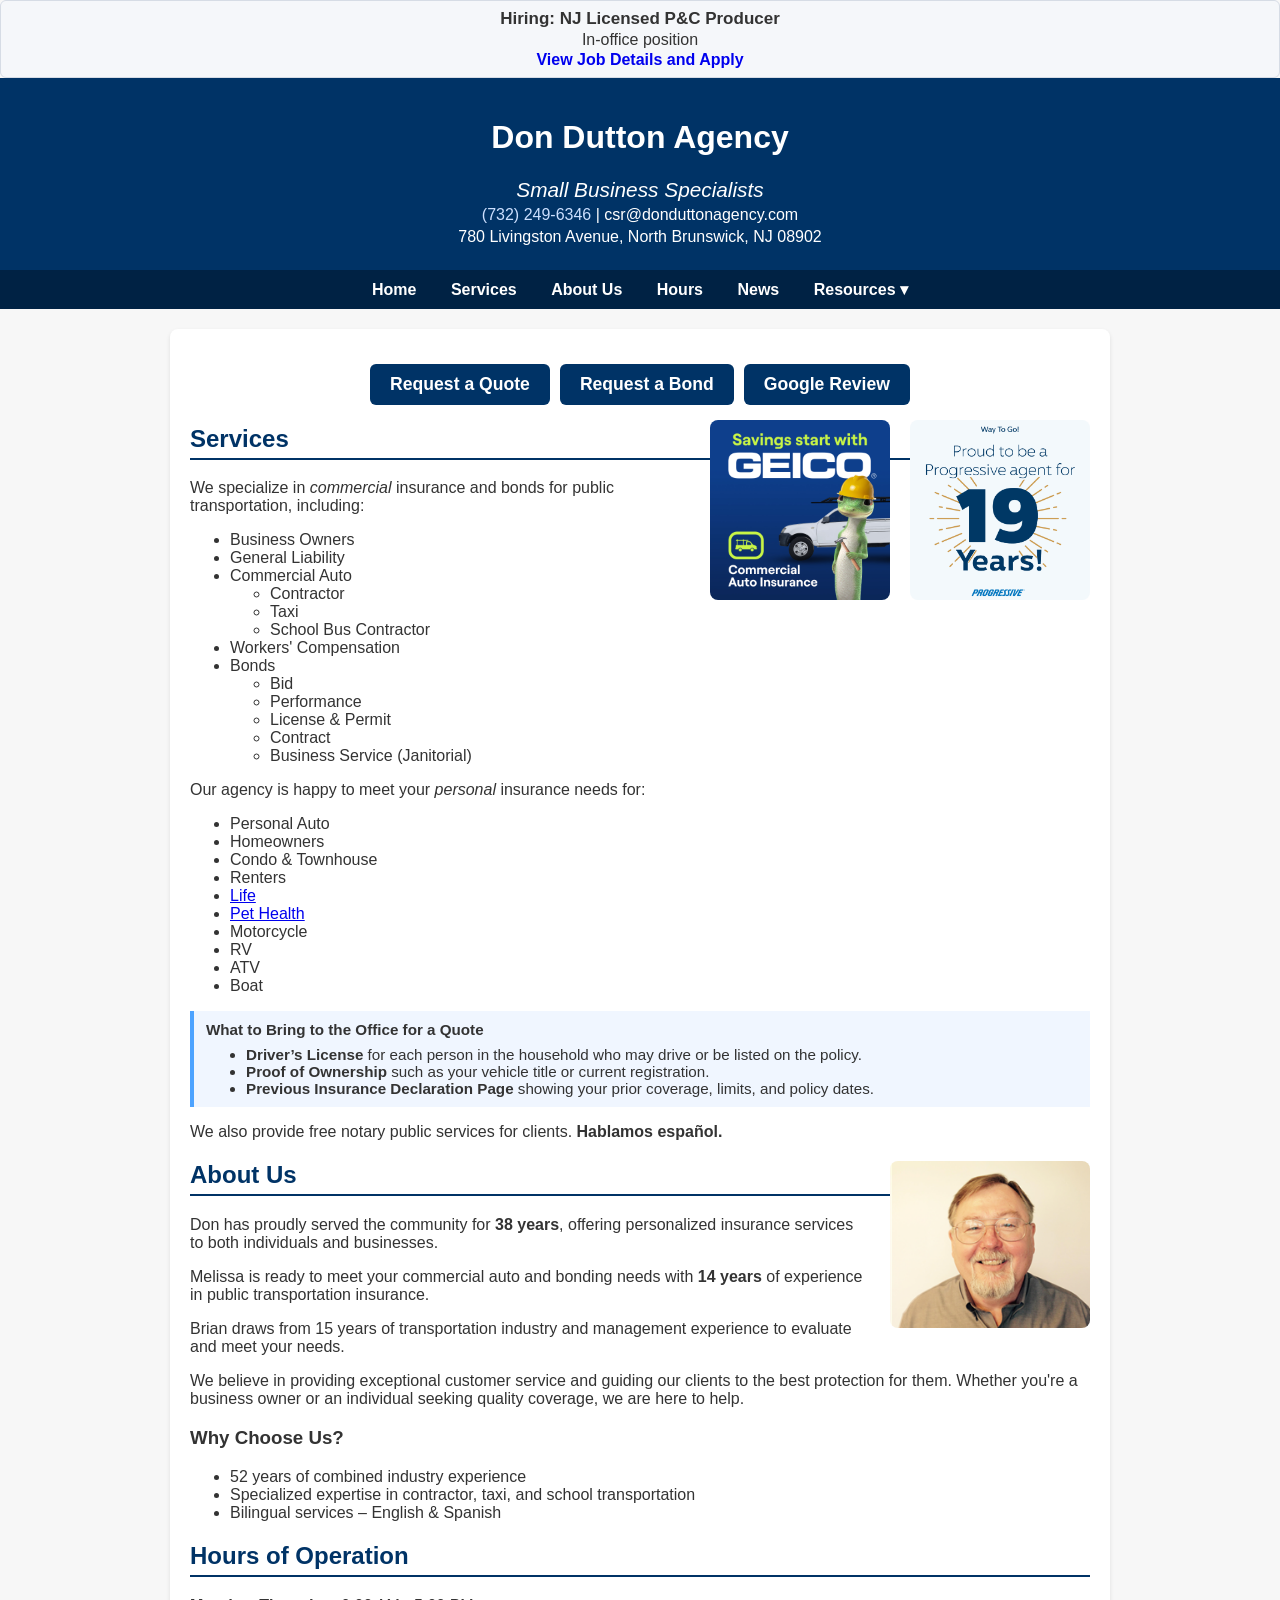
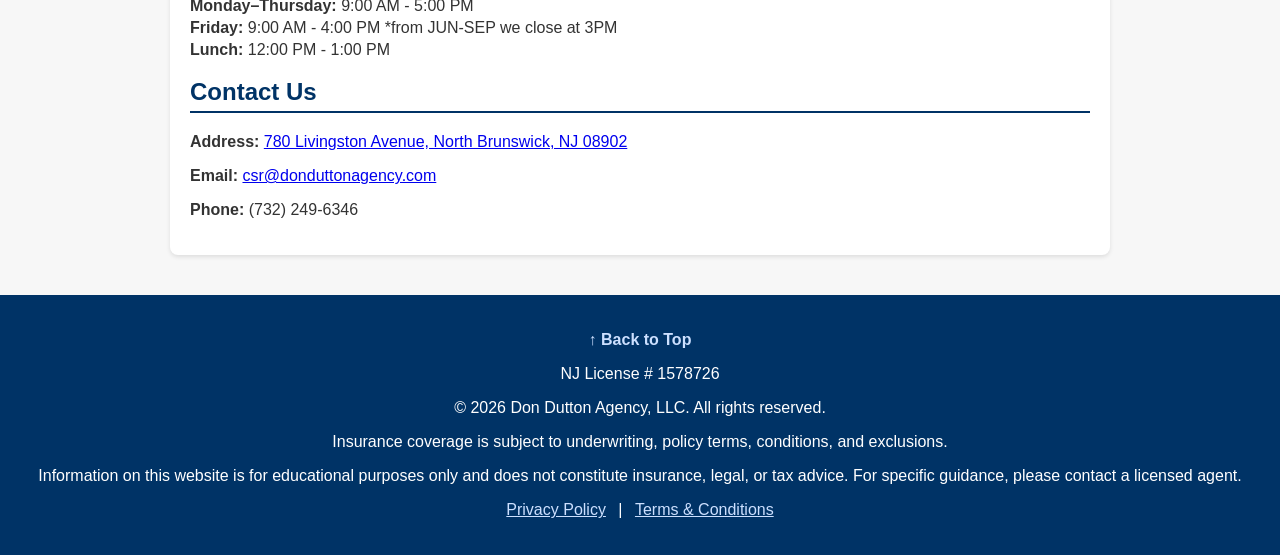
==== index.html @ fccd1228 "Add files via upload" ====
<!DOCTYPE html>
<html lang="en">
<head>
  <meta charset="UTF-8" />
  <meta name="viewport" content="width=device-width, initial-scale=1.0" />
  <title>Don Dutton Agency</title>
  
  <link rel="stylesheet" href="styles.css?v=b02c399bfccb">
</head>
<body class="site-page page-home" id="top">

<div class="hiring-banner" id="hiring">
  <strong>Hiring: NJ Licensed P&amp;C Producer</strong>
  <span>In-office position</span>
  <span><a href="careers.html">View Job Details and Apply</a></span>
</div>

  <header>
    <h1>Don Dutton Agency</h1>
    <p class="site-tagline">Small Business Specialists</p>
    <p><a href="tel:17322496346" class="header-phone">(732) 249-6346</a> | <a href="mailto:csr@donduttonagency.com" class="header-link">csr@donduttonagency.com</a></p>
    <p><a href="https://www.google.com/maps/place/Don+Dutton+Agency+LLC/@40.4731682,-74.467595,17z/data=!3m2!4b1!5s0x89c3c69ad9ce2a19:0xbc86584993b25878!4m6!3m5!1s0x89c3c69ad77f5283:0xec48ddc183a43cbb!8m2!3d40.4731682!4d-74.4650201!16s%2Fg%2F11b7_0100z?entry=ttu&g_ep=EgoyMDI1MTExNy4wIKXMDSoASAFQAw%3D%3D" class="header-link">780 Livingston Avenue, North Brunswick, NJ 08902</a></p>
  </header>

  <nav>
  <a href="index.html">Home</a>
  <a href="index.html#services">Services</a>
  <a href="index.html#about">About Us</a>
  <a href="index.html#hours">Hours</a>
  <a href="news.html">News</a>
  <div class="dropdown">
  <input type="checkbox" id="resources-toggle">
  <label for="resources-toggle" class="dropbtn">Resources ▾</label>
    <div class="dropdown-content">
      <a href="faq.html">FAQ</a>
      <a href="links.html">Helpful Links</a>
      <a href="howtosave.html">How&nbsp;to&nbsp;Save</a>
      <a href="expensive.html">It's Not Just You</a>
      <a href="driving.html">Driving in NJ</a>
    </div>
  </div>
  </nav>

  <div class="container">
    <section id="services">
<div class="action-buttons">

    <a href="https://forms.office.com/Pages/ResponsePage.aspx?id=_h6UfSzjgkmrLVEBFwWGE1KIBMkr7qxFq_HVj3XOCAxUMk5TRzlCVTU4TlVTQVo4Q09TUVlKQUE2Qy4u" class="action-button">
        Request a Quote
    </a>

    <a href="https://dondutton.propeller.insure/axelerator-public" class="action-button">
        Request a Bond
    </a>

    <a href="https://g.page/r/Cbs8pIPB3UjsEBM/review" class="action-button">
        Google Review
    </a>

</div>
  <img 
  src="PRG19.png" 
  alt="Proud to be a Progressive agent for 19 years" class="partner-logo"
/>
<img 
  src="GEICO-CA.jpg"
  alt="GEICO Commercial Auto Insurance" class="partner-logo"
/>

      <h2>Services</h2>
      <p>We specialize in <i>commercial</i> insurance and bonds for public transportation, including:</p>
      <ul>
        <li>Business Owners</li>
        <li>General Liability</li>
        <li>Commercial Auto
          <ul>
            <li>Contractor</li>
            <li>Taxi</li>
            <li>School Bus Contractor</li>
          </ul>
        </li>
        <li>Workers' Compensation</li>
        <li>Bonds
          <ul>
            <li>Bid</li>
            <li>Performance</li>
            <li>License &amp; Permit</li>
            <li>Contract</li>
            <li>Business Service (Janitorial)</li>
          </ul>
        </li>
      </ul>
      <p>Our agency is happy to meet your <i>personal</i> insurance needs for:</p>
      <ul>
        <li>Personal Auto</li>
        <li>Homeowners</li>
        <li>Condo & Townhouse</li>
        <li>Renters</li>
        <a href="https://www.progressive.com/lp-agent/life/?agentcd=35339"><li>Life</a></li>
        <a href="https://www.progressive.com/lp-agent/pet/?agentcd=35339"><li>Pet Health</a></li>
        <li>Motorcycle</li>        
        <li>RV</li>
        <li>ATV</li>
        <li>Boat</li>
      </ul>

      <div class="tip-note">
  <strong>What to Bring to the Office for a Quote</strong>
  <ul class="compact-list">
    <li><strong>Driver’s License</strong> for each person in the household who may drive or be listed on the policy.</li>
    <li><strong>Proof of Ownership</strong> such as your vehicle title or current registration.</li>
    <li><strong>Previous Insurance Declaration Page</strong> showing your prior coverage, limits, and policy dates.</li>
  </ul>
</div>

      <p>We also provide free notary public services for clients. <strong>Hablamos español.</strong></p>
    </section>

    <section id="about">
      <img src="Don.png" alt="Photo of Don" />
      <h2>About Us</h2>
      <p>Don has proudly served the community for <strong>38 years</strong>, offering personalized insurance services to both individuals and businesses.</p>
      <p>Melissa is ready to meet your commercial auto and bonding needs with <strong>14 years</strong> of experience in public transportation insurance.</p>
      <p>Brian draws from 15 years of transportation industry and management experience to evaluate and meet your needs.</p>
      <p>We believe in providing exceptional customer service and guiding our clients to the best protection for them. Whether you're a business owner or an individual seeking quality coverage, we are here to help.</p>
      <h3>Why Choose Us?</h3>
      <ul>
        <li>52 years of combined industry experience</li>
        <li>Specialized expertise in contractor, taxi, and school transportation</li>
        <li>Bilingual services – English & Spanish</li>
      </ul>
    </section>

    <section id="hours">
      <h2>Hours of Operation</h2>
      <p><strong>Monday–Thursday:</strong> 9:00 AM - 5:00 PM</p>
      <p><strong>Friday:</strong> 9:00 AM - 4:00 PM *from JUN-SEP we close at 3PM</p>
      <p><strong>Lunch:</strong> 12:00 PM - 1:00 PM</p>
    </section>

    <section id="contact">
      <h2>Contact Us</h2>
      <p><strong>Address:</strong> <a href="https://www.google.com/maps/place/Don+Dutton+Agency+LLC/@40.4731682,-74.467595,17z/data=!3m2!4b1!5s0x89c3c69ad9ce2a19:0xbc86584993b25878!4m6!3m5!1s0x89c3c69ad77f5283:0xec48ddc183a43cbb!8m2!3d40.4731682!4d-74.4650201!16s%2Fg%2F11b7_0100z?entry=ttu&g_ep=EgoyMDI1MTExNy4wIKXMDSoASAFQAw%3D%3D">780 Livingston Avenue, North Brunswick, NJ 08902</a></p>
      <p><strong>Email:</strong> <a href="mailto:csr@donduttonagency.com">csr@donduttonagency.com</a></p>
      <p><strong>Phone:</strong> (732) 249-6346</p>
    </section>
  </div>

  <footer>
    <p>
      <a href="#top" class="back-to-top">
        ↑ Back to Top
      </a>
    </p>
    <p> NJ License # 1578<span></span>726 </p>
    <p>&copy; 2026 Don Dutton Agency, LLC. All rights reserved.</p>
    <p>Insurance coverage is subject to underwriting, policy terms, conditions, and exclusions.</p>
    <p>Information on this website is for educational purposes only and does not constitute 
    insurance, legal, or tax advice. For specific guidance, please contact a licensed agent.</p>
    <p class="footer-links">
      <a href="privacy.html">Privacy Policy</a>
      <span aria-hidden="true">|</span>
      <a href="terms.html">Terms &amp; Conditions</a>
    </p>
  </footer>
<script>
  document.addEventListener("DOMContentLoaded", () => {
    const questions = document.querySelectorAll(".faq-question");

    questions.forEach(q => {
      q.addEventListener("click", () => {

        // Close all other answers
        document.querySelectorAll(".faq-answer").forEach(a => {
          if (a !== q.nextElementSibling) a.style.display = "none";
        });

        // Toggle the clicked one
        const answer = q.nextElementSibling;
        answer.style.display = (answer.style.display === "block") ? "none" : "block";
      });
    });
  });
</script>

</body>
</html>
---- styles.css ----
/*
 * Don Dutton Agency — shared stylesheet
 * Used by index, FAQ, Helpful Links, How to Save, It's Not Just You,
 * Driving in NJ, News, Privacy Policy, and Terms & Conditions.
 * All pages share the same header, navigation, content, and footer styles.
 */

:root {
  --dda-navy: #003366;
  --dda-navy-dark: #002244;
  --dda-blue: #4da3ff;
  --dda-page-bg: #f7f7f7;
  --dda-text: #333;
  --dda-white: #fff;
  --dda-border: #ccc;
  --dda-note-bg: #f0f6ff;
}

/* Shared layout for all eight agency pages. */
body.site-page {
  font-family: Arial, sans-serif;
  margin: 0;
  background: var(--dda-page-bg);
  color: var(--dda-text);
}

.site-page header {
  background: var(--dda-navy);
  color: var(--dda-white);
  padding: 20px;
  text-align: center;
}

.site-page header p {
  margin: 4px 0;
}

.site-tagline {
  font-size: 1.3em;
  font-style: italic;
}

.header-phone {
  color: #cce0ff;
  text-decoration: none;
}

.header-link {
  color: #fff;
  text-decoration: none;
}

/* Primary navigation and the Resources dropdown. */
.site-page nav {
  background: var(--dda-navy-dark);
  padding: 10px;
  text-align: center;
}

.site-page nav a {
  color: var(--dda-white);
  margin: 0 15px;
  text-decoration: none;
  font-weight: bold;
}

.page-expensive nav a {
  white-space: nowrap;
}

.site-page nav .dropdown {
  display: inline-block;
  position: relative;
  margin: 0 15px;
}

.site-page nav .dropdown input[type="checkbox"] {
  display: none;
}

.site-page nav .dropbtn {
  background: none;
  border: none;
  color: var(--dda-white);
  font-weight: bold;
  font-family: inherit;
  font-size: 1em;
  cursor: pointer;
  padding: 0;
}

.site-page nav .dropdown-content {
  display: none;
  position: absolute;
  left: 0;
  top: 100%;
  background: var(--dda-navy-dark);
  min-width: 200px;
  text-align: left;
  z-index: 1000;
  box-shadow: 0 2px 4px rgba(0, 0, 0, 0.3);
}

.site-page nav .dropdown-content a {
  display: block;
  margin: 0;
  padding: 8px 15px;
  color: var(--dda-white);
  text-decoration: none;
  font-weight: normal;
}

/* Driving originally used wider dropdown-link margins and click-to-open. */
.page-driving nav .dropdown-content a {
  margin: 0 15px;
}

.site-page:not(.page-driving) nav .dropdown:hover .dropdown-content,
.site-page nav .dropdown input:checked + .dropbtn + .dropdown-content {
  display: block;
}

.site-page nav a:hover,
.site-page nav .dropbtn:hover {
  text-decoration: underline;
}

.site-page nav .dropdown-content a:hover {
  background: var(--dda-navy);
}

/* Content containers retain the original content-box width and padding. */
.site-page .container {
  max-width: 900px;
  margin: 20px auto;
  background: var(--dda-white);
  padding: 20px;
  border-radius: 8px;
  box-shadow: 0 2px 4px rgba(0, 0, 0, 0.1);
}

.site-page h2 {
  color: var(--dda-navy);
  border-bottom: 2px solid var(--dda-navy);
  padding-bottom: 5px;
}

.section-heading {
  color: var(--dda-blue);
  margin-top: 30px;
  border-bottom: 1px solid var(--dda-border);
  padding-bottom: 5px;
}

.subsection-heading {
  color: var(--dda-navy);
  margin-top: 20px;
  margin-bottom: 8px;
}

.page-howtosave ul,
.page-expensive ul {
  margin-top: 0;
  padding-left: 20px;
}

.page-driving ol {
  padding-left: 20px;
  margin-top: 0;
}

.page-driving ol li {
  margin-bottom: 15px;
}

.page-home img,
.page-faq img,
.page-driving img {
  max-width: 200px;
  border-radius: 8px;
  float: right;
  margin: 0 0 10px 20px;
}

.site-page #hours p {
  margin: 4px 0;
}

/* Notes and resource links. */
.site-page .tip-note {
  background: var(--dda-note-bg);
  border-left: 4px solid var(--dda-blue);
  padding: 10px 12px;
  margin: 15px 0;
  font-size: 0.95em;
}

.compact-list {
  margin-top: 8px;
  margin-bottom: 0;
}

.page-howtosave .resource-list li {
  margin-bottom: 6px;
}

.page-howtosave a.external-link,
.page-expensive a.external-link {
  color: var(--dda-navy);
  text-decoration: none;
  font-weight: bold;
}

.page-howtosave a.external-link:hover,
.page-expensive a.external-link:hover {
  text-decoration: underline;
}

/* Homepage banners, quote/bond buttons, and carrier logos. */
.holiday-banner {
  background: #ffefd6;
  color: #663c00;
  border-bottom: 2px solid #f0c36d;
  text-align: center;
  padding: 12px 16px;
  font-size: 0.95em;
  font-weight: bold;
}

.holiday-banner span {
  font-weight: normal;
}

.hiring-banner {
  background: #f5f7fa;
  border: 1px solid #d6dce5;
  border-radius: 6px;
  padding: 8px 14px;
  text-align: center;
  font-family: Arial, sans-serif;
  line-height: 1.2;
}

.hiring-banner strong {
  display: block;
  font-size: 17px;
  margin-bottom: 1px;
}

.hiring-banner span {
  display: block;
  margin: 0;
}

.hiring-banner a {
  font-weight: 600;
  text-decoration: none;
}

.hiring-banner a:hover {
  text-decoration: underline;
}

.action-buttons {
  display: flex;
  justify-content: center;
  gap: 10px;
  flex-wrap: nowrap;
  margin: 15px 0;
}

.action-button {
  font-weight: bold;
  font-size: 1.1em;
  padding: 10px 20px;
  background: var(--dda-navy);
  color: var(--dda-white);
  border-radius: 6px;
  text-decoration: none;
  text-align: center;
}

.page-home img.partner-logo {
  max-width: 180px;
  height: auto;
  margin: 0 0 10px 20px;
}

/* FAQ accordion; the existing page script still handles opening answers. */
.faq-item {
  margin-bottom: 10px;
}

.faq-question {
  width: 100%;
  text-align: left;
  padding: 10px;
  font-size: 1em;
  background: var(--dda-navy);
  color: var(--dda-white);
  border: none;
  border-radius: 4px;
  cursor: pointer;
}

.faq-question:hover {
  background: var(--dda-navy-dark);
}

.faq-answer {
  display: none;
  padding: 10px;
  background: #f1f1f1;
  border-left: 3px solid var(--dda-navy);
  margin-top: 5px;
  border-radius: 4px;
}

/* Helpful Links. */
.link-item {
  margin-bottom: 25px;
}

.link-item h4 a {
  color: var(--dda-navy);
  font-size: 1.2em;
  font-weight: bold;
  text-decoration: none;
}

.link-item h4 a:hover {
  text-decoration: underline;
}

/* News-page worker-classification summary and ABC-test disclosures. */
.classification-heading {
  margin: 22px 0 8px;
  font-size: 1.05em;
}

.classification-heading a {
  color: var(--dda-navy);
}

.abc-test {
  margin: 15px 0;
}

.abc-test details {
  margin: 10px 0;
  background: var(--dda-page-bg);
  border: 1px solid var(--dda-border);
  border-radius: 6px;
}

.abc-test summary {
  padding: 10px 12px;
  color: var(--dda-navy);
  font-weight: bold;
  cursor: pointer;
}

.abc-test summary:hover,
.abc-test summary:focus-visible {
  background: var(--dda-note-bg);
}

.abc-test details[open] summary {
  background: var(--dda-note-bg);
  border-bottom: 1px solid var(--dda-border);
}

.abc-content {
  padding: 10px 16px 12px;
}

.abc-content > :first-child {
  margin-top: 0;
}

.abc-content > :last-child {
  margin-bottom: 0;
}

.bond-amount {
  margin: 0;
}

/* Charts on It's Not Just You. */
.page-expensive img.chart {
  width: 100%;
  max-width: 100%;
  border: 1px solid var(--dda-border);
  border-radius: 6px;
  margin: 15px 0;
}

/* Footer links appear at the bottom of every page. */
.site-page footer {
  text-align: center;
  padding: 20px;
  background: var(--dda-navy);
  color: var(--dda-white);
  margin-top: 40px;
}

.back-to-top {
  color: #cce0ff;
  text-decoration: none;
  font-weight: bold;
}

.footer-links a {
  display: inline-block;
  margin: 0 8px;
}

.site-page .footer-links a {
  color: #cce0ff;
}

@media (max-width: 600px) {
  .holiday-banner {
    font-size: 0.9em;
    padding: 10px 12px;
  }
}
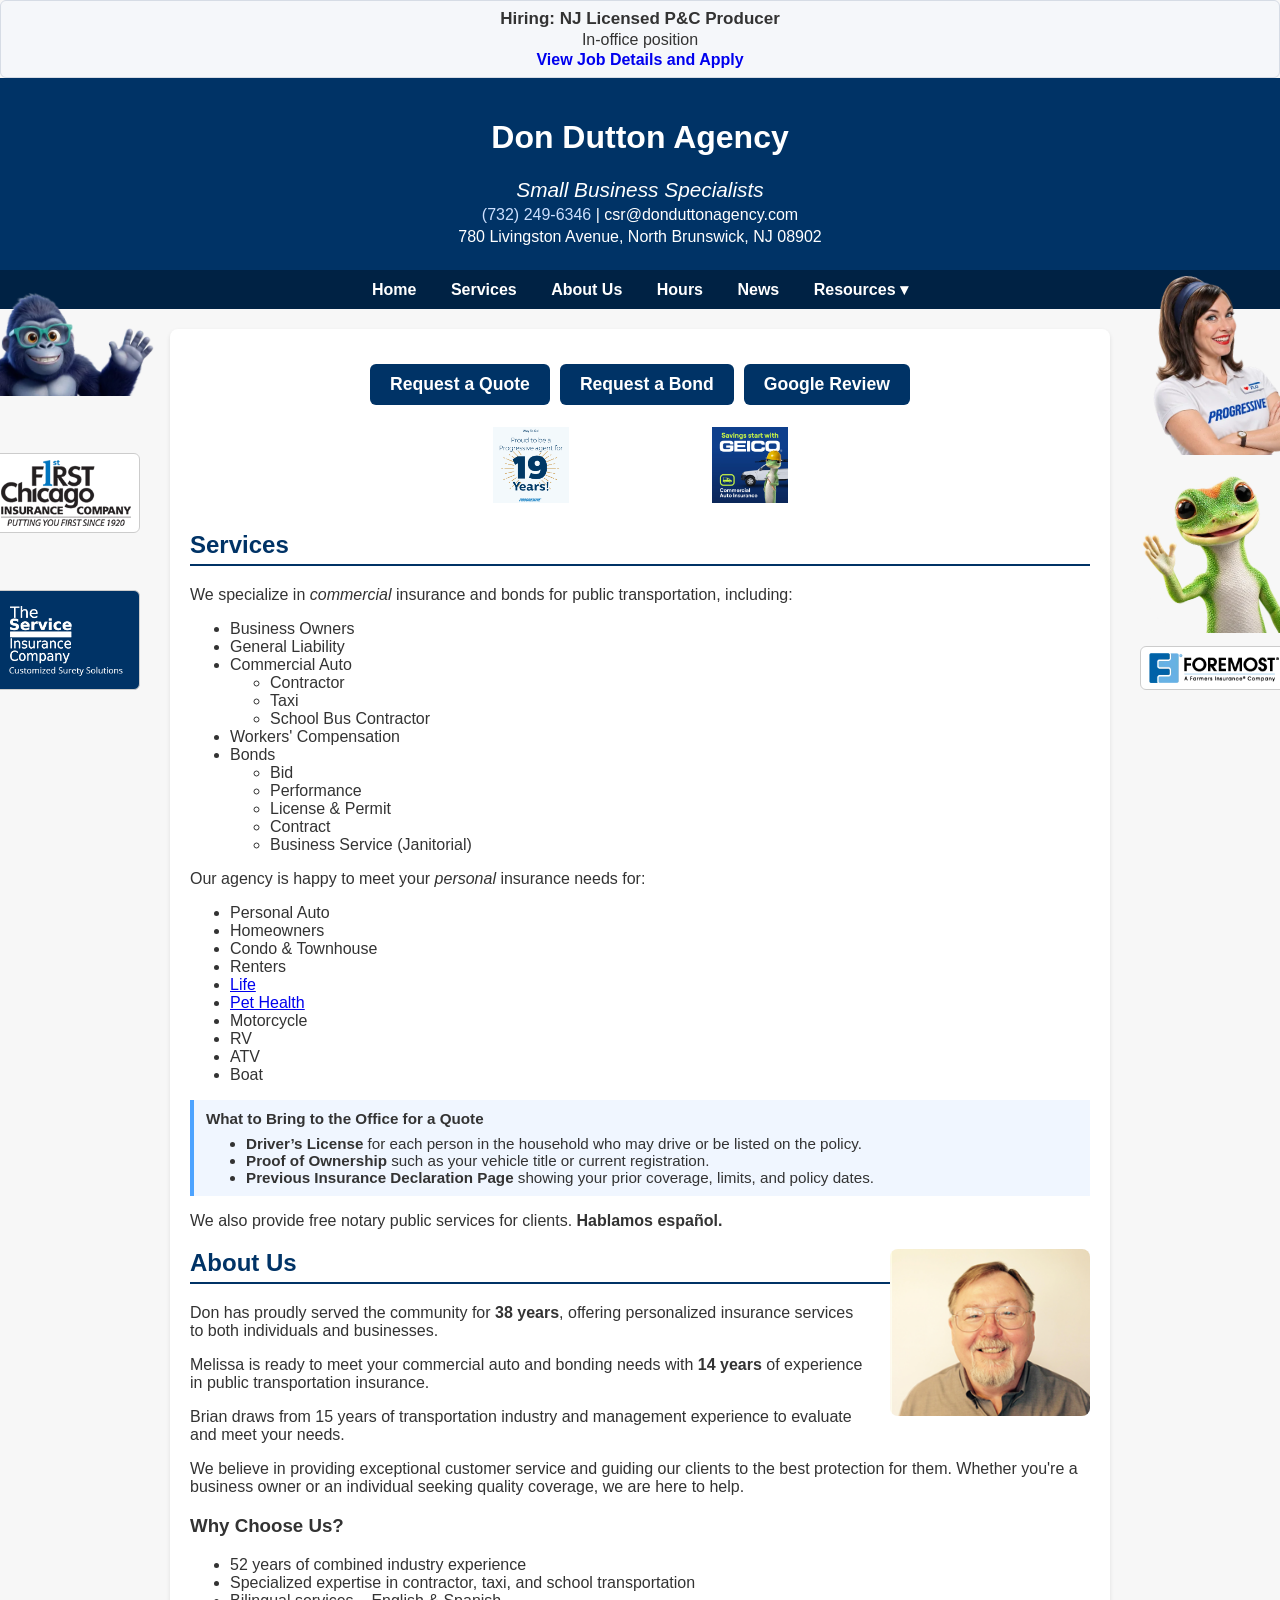
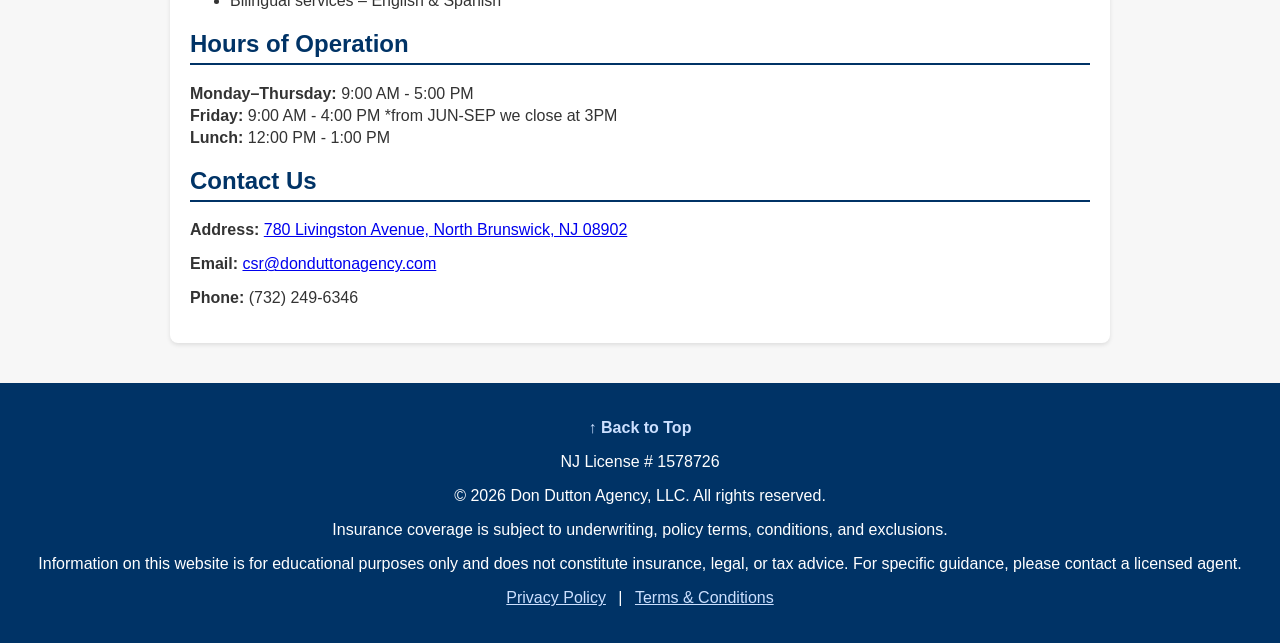
==== commit fea3efcb: "Add files via upload Images on side" ====
--- a/index.html
+++ b/index.html
@@ -5,7 +5,7 @@
   <meta name="viewport" content="width=device-width, initial-scale=1.0" />
   <title>Don Dutton Agency</title>
   
-  <link rel="stylesheet" href="styles.css?v=b02c399bfccb">
+  <link rel="stylesheet" href="styles.css?v=20261122-aligned-groups">
 </head>
 <body class="site-page page-home" id="top">
 
@@ -41,6 +41,35 @@
   </div>
   </nav>
 
+  <div class="edge-group edge-group--personal" aria-hidden="true">
+    <picture class="edge-figure edge-figure--flo">
+      <source media="(min-width: 1280px) and (min-height: 650px)" srcset="images/flo-peek.webp" type="image/webp">
+      <img src="[data-uri]" alt="" width="440" height="498" decoding="async" draggable="false">
+    </picture>
+    <picture class="edge-figure edge-figure--gecko">
+      <source media="(min-width: 1280px) and (min-height: 650px)" srcset="images/gecko-peek.webp" type="image/webp">
+      <img src="[data-uri]" alt="" width="440" height="481" decoding="async" draggable="false">
+    </picture>
+    <picture class="edge-logo edge-logo--foremost">
+      <source media="(min-width: 1280px) and (min-height: 650px)" srcset="images/foremost_primary_full_color.webp" type="image/webp">
+      <img src="[data-uri]" alt="" width="201" height="46" decoding="async" draggable="false">
+    </picture>
+  </div>
+  <div class="edge-group edge-group--commercial" aria-hidden="true">
+    <picture class="edge-figure edge-figure--norbie">
+      <source media="(min-width: 1280px) and (min-height: 650px)" srcset="images/ai-norbie-wave-png.webp" type="image/webp">
+      <img src="[data-uri]" alt="" width="397" height="300" decoding="async" draggable="false">
+    </picture>
+    <picture class="edge-logo edge-logo--first-chicago">
+      <source media="(min-width: 1280px) and (min-height: 650px)" srcset="images/FCIC-Logo.png" type="image/png">
+      <img src="[data-uri]" alt="" width="199" height="100" decoding="async" draggable="false">
+    </picture>
+    <picture class="edge-logo edge-logo--service">
+      <source media="(min-width: 1280px) and (min-height: 650px)" srcset="images/service-insurance.png" type="image/png">
+      <img src="[data-uri]" alt="" width="232" height="153" decoding="async" draggable="false">
+    </picture>
+  </div>
+
   <div class="container">
     <section id="services">
 <div class="action-buttons">
@@ -58,14 +87,10 @@
     </a>
 
 </div>
-  <img 
-  src="PRG19.png" 
-  alt="Proud to be a Progressive agent for 19 years" class="partner-logo"
-/>
-<img 
-  src="GEICO-CA.jpg"
-  alt="GEICO Commercial Auto Insurance" class="partner-logo"
-/>
+      <div class="carrier-partners" role="group" aria-label="Insurance carrier partners">
+        <img src="PRG19.png" alt="Proud to be a Progressive agent for 19 years" class="partner-logo">
+        <img src="GEICO-CA.jpg" alt="GEICO Commercial Auto Insurance" class="partner-logo">
+      </div>
 
       <h2>Services</h2>
       <p>We specialize in <i>commercial</i> insurance and bonds for public transportation, including:</p>
--- a/styles.css
+++ b/styles.css
@@ -286,6 +286,140 @@
   margin: 0 0 10px 20px;
 }
 
+/* Carrier logos wrap into compact rows on narrower screens. */
+.page-home .carrier-partners {
+  display: grid;
+  grid-template-columns: repeat(auto-fit, minmax(130px, 1fr));
+  max-width: 420px;
+  align-items: center;
+  justify-items: center;
+  gap: 18px;
+  margin: 22px auto 28px;
+}
+
+.page-home .carrier-partners img.partner-logo {
+  display: block;
+  width: auto;
+  max-width: 100%;
+  height: auto;
+  max-height: 76px;
+  float: none;
+  margin: 0;
+  border-radius: 0;
+  object-fit: contain;
+}
+
+/* Personal lines peek from the right; business and bond partners from the left. */
+.page-home .edge-group {
+  display: none;
+  position: fixed;
+  top: 30vh;
+  width: 160px;
+  height: 420px;
+  flex-direction: column;
+  justify-content: space-between;
+  gap: 10px;
+  overflow: hidden;
+  pointer-events: none;
+  user-select: none;
+  z-index: 1;
+}
+
+.page-home .edge-group > picture {
+  flex-shrink: 0;
+}
+
+.page-home .edge-group img {
+  display: block;
+  width: 100%;
+  max-width: 100%;
+  height: auto;
+  float: none;
+  margin: 0;
+  border-radius: 0;
+}
+
+.page-home .edge-group--commercial {
+  left: 0;
+  align-items: flex-start;
+}
+
+.page-home .edge-group--personal {
+  right: 0;
+  align-items: flex-end;
+}
+
+.page-home .edge-figure {
+  display: block;
+  position: relative;
+  width: 160px;
+  overflow: hidden;
+}
+
+.page-home .edge-figure img {
+  position: absolute;
+  top: 0;
+  width: 180px;
+  max-width: none;
+  transform-origin: center 80%;
+}
+
+.page-home .edge-figure--flo {
+  height: 185px;
+}
+
+.page-home .edge-figure--flo img {
+  right: -36px;
+  transform: rotate(-7deg);
+}
+
+.page-home .edge-figure--gecko {
+  height: 165px;
+}
+
+.page-home .edge-figure--gecko img {
+  top: -4px;
+  right: -35px;
+  transform: rotate(-6deg);
+}
+
+.page-home .edge-figure--norbie {
+  height: 126px;
+}
+
+.page-home .edge-figure--norbie img {
+  left: -18px;
+  transform: rotate(5deg);
+}
+
+.page-home .edge-logo {
+  display: block;
+  box-sizing: border-box;
+  width: 148px;
+  padding: 6px 8px;
+  background: var(--dda-white);
+  border: 1px solid var(--dda-border);
+  border-radius: 6px;
+}
+
+.page-home .edge-group--personal .edge-logo {
+  margin-right: -8px;
+}
+
+.page-home .edge-group--commercial .edge-logo {
+  margin-left: -8px;
+}
+
+.page-home .edge-logo--service {
+  background: var(--dda-navy);
+}
+
+@media screen and (min-width: 1280px) and (min-height: 650px) {
+  .page-home .edge-group {
+    display: flex;
+  }
+}
+
 /* FAQ accordion; the existing page script still handles opening answers. */
 .faq-item {
   margin-bottom: 10px;
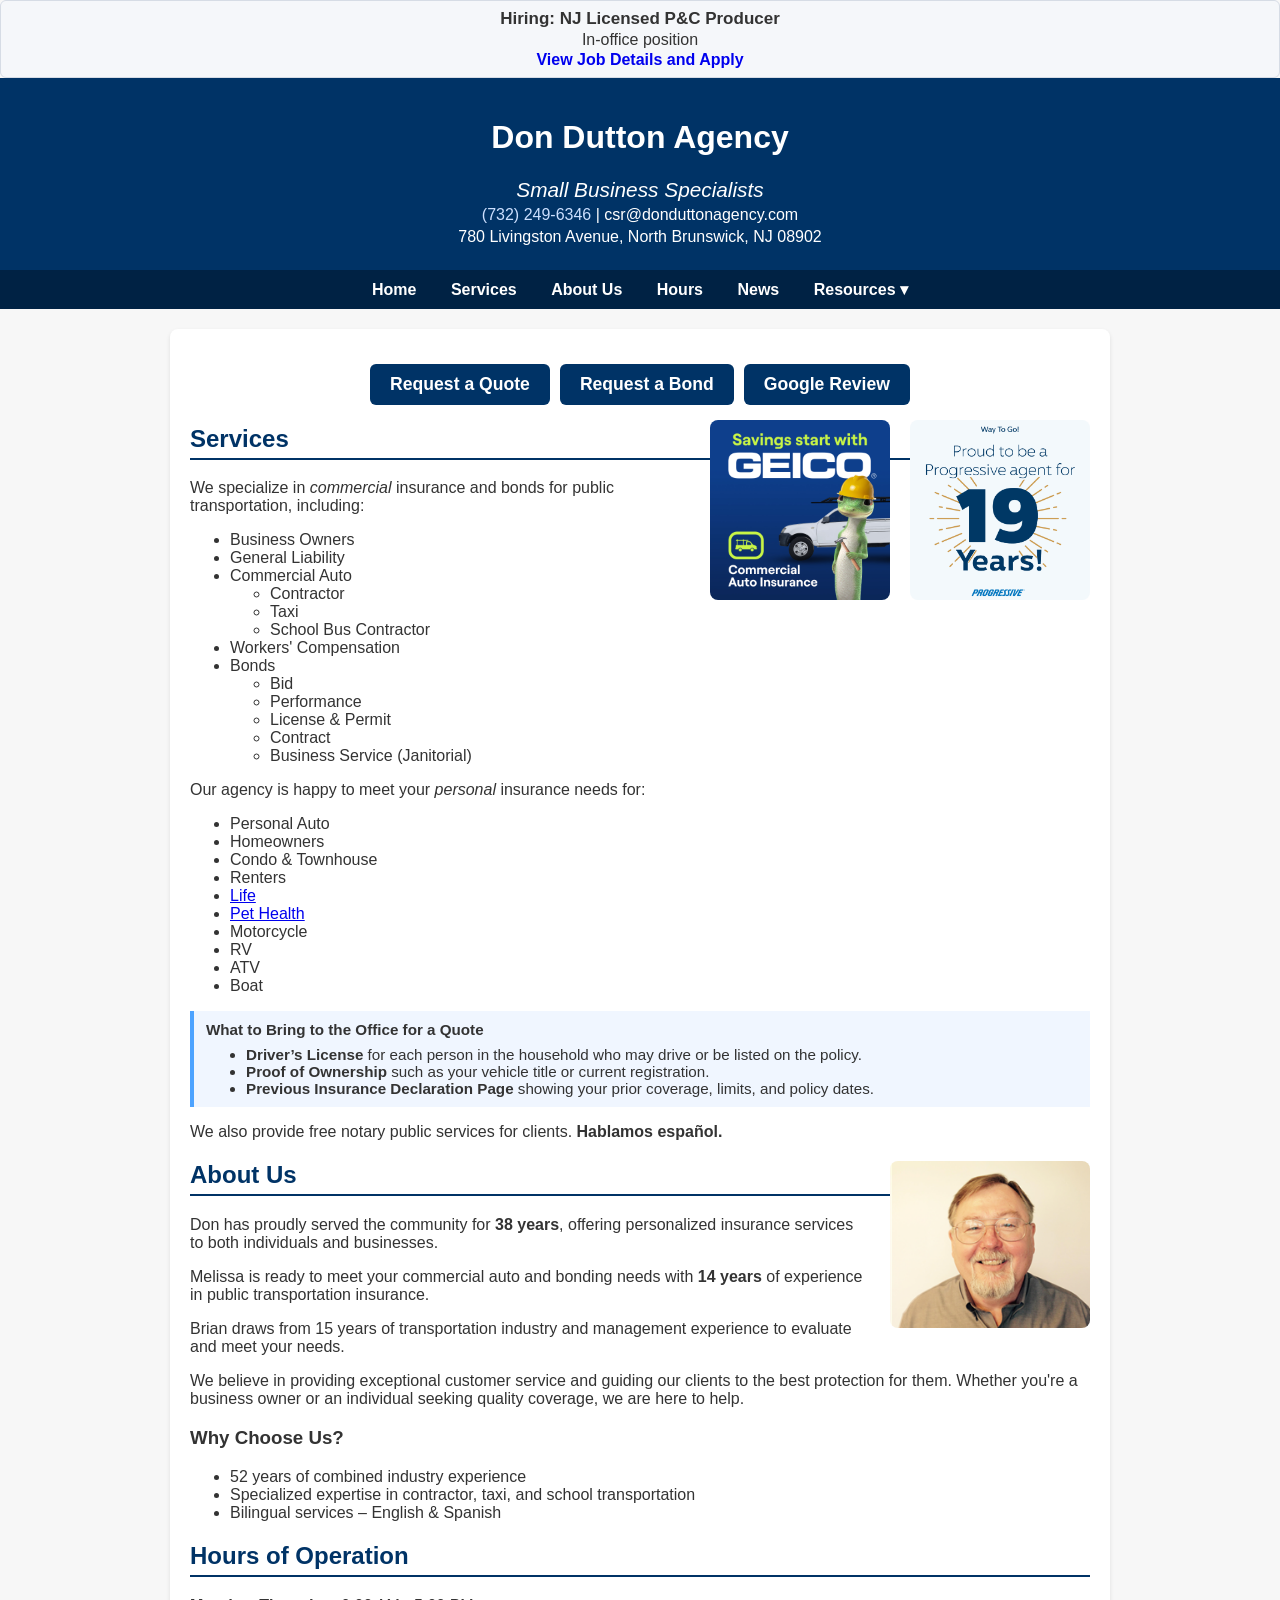
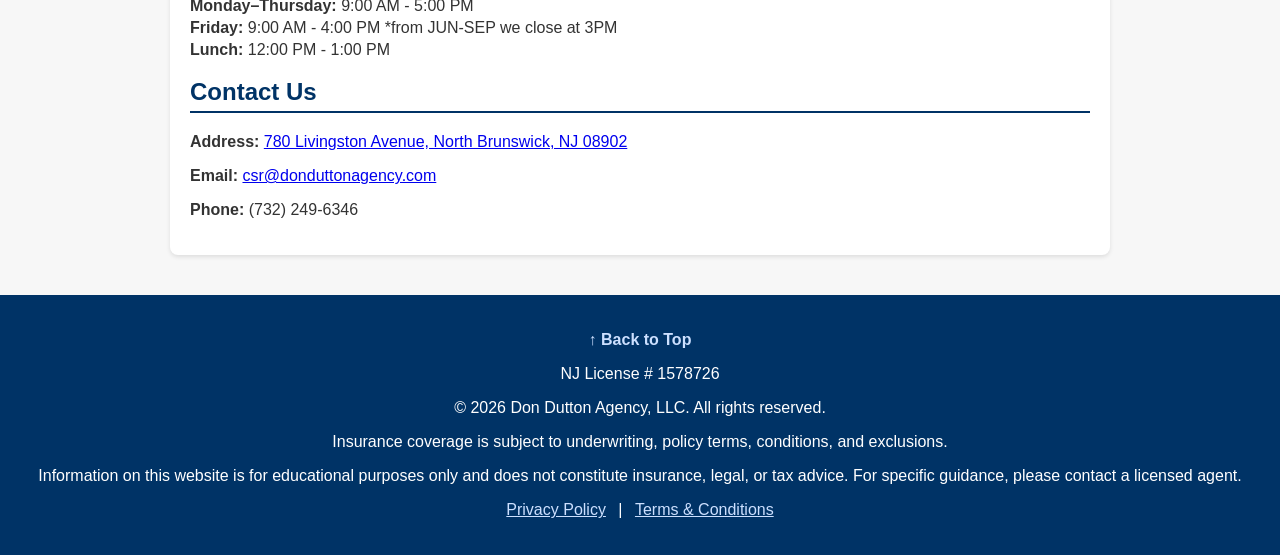
==== commit 20be542b: "Add files via upload Undo commit" ====
--- a/index.html
+++ b/index.html
@@ -5,7 +5,7 @@
   <meta name="viewport" content="width=device-width, initial-scale=1.0" />
   <title>Don Dutton Agency</title>
   
-  <link rel="stylesheet" href="styles.css?v=20261122-aligned-groups">
+  <link rel="stylesheet" href="styles.css?v=b02c399bfccb">
 </head>
 <body class="site-page page-home" id="top">
 
@@ -41,35 +41,6 @@
   </div>
   </nav>
 
-  <div class="edge-group edge-group--personal" aria-hidden="true">
-    <picture class="edge-figure edge-figure--flo">
-      <source media="(min-width: 1280px) and (min-height: 650px)" srcset="images/flo-peek.webp" type="image/webp">
-      <img src="[data-uri]" alt="" width="440" height="498" decoding="async" draggable="false">
-    </picture>
-    <picture class="edge-figure edge-figure--gecko">
-      <source media="(min-width: 1280px) and (min-height: 650px)" srcset="images/gecko-peek.webp" type="image/webp">
-      <img src="[data-uri]" alt="" width="440" height="481" decoding="async" draggable="false">
-    </picture>
-    <picture class="edge-logo edge-logo--foremost">
-      <source media="(min-width: 1280px) and (min-height: 650px)" srcset="images/foremost_primary_full_color.webp" type="image/webp">
-      <img src="[data-uri]" alt="" width="201" height="46" decoding="async" draggable="false">
-    </picture>
-  </div>
-  <div class="edge-group edge-group--commercial" aria-hidden="true">
-    <picture class="edge-figure edge-figure--norbie">
-      <source media="(min-width: 1280px) and (min-height: 650px)" srcset="images/ai-norbie-wave-png.webp" type="image/webp">
-      <img src="[data-uri]" alt="" width="397" height="300" decoding="async" draggable="false">
-    </picture>
-    <picture class="edge-logo edge-logo--first-chicago">
-      <source media="(min-width: 1280px) and (min-height: 650px)" srcset="images/FCIC-Logo.png" type="image/png">
-      <img src="[data-uri]" alt="" width="199" height="100" decoding="async" draggable="false">
-    </picture>
-    <picture class="edge-logo edge-logo--service">
-      <source media="(min-width: 1280px) and (min-height: 650px)" srcset="images/service-insurance.png" type="image/png">
-      <img src="[data-uri]" alt="" width="232" height="153" decoding="async" draggable="false">
-    </picture>
-  </div>
-
   <div class="container">
     <section id="services">
 <div class="action-buttons">
@@ -87,10 +58,14 @@
     </a>
 
 </div>
-      <div class="carrier-partners" role="group" aria-label="Insurance carrier partners">
-        <img src="PRG19.png" alt="Proud to be a Progressive agent for 19 years" class="partner-logo">
-        <img src="GEICO-CA.jpg" alt="GEICO Commercial Auto Insurance" class="partner-logo">
-      </div>
+  <img 
+  src="PRG19.png" 
+  alt="Proud to be a Progressive agent for 19 years" class="partner-logo"
+/>
+<img 
+  src="GEICO-CA.jpg"
+  alt="GEICO Commercial Auto Insurance" class="partner-logo"
+/>
 
       <h2>Services</h2>
       <p>We specialize in <i>commercial</i> insurance and bonds for public transportation, including:</p>
--- a/styles.css
+++ b/styles.css
@@ -286,140 +286,6 @@
   margin: 0 0 10px 20px;
 }
 
-/* Carrier logos wrap into compact rows on narrower screens. */
-.page-home .carrier-partners {
-  display: grid;
-  grid-template-columns: repeat(auto-fit, minmax(130px, 1fr));
-  max-width: 420px;
-  align-items: center;
-  justify-items: center;
-  gap: 18px;
-  margin: 22px auto 28px;
-}
-
-.page-home .carrier-partners img.partner-logo {
-  display: block;
-  width: auto;
-  max-width: 100%;
-  height: auto;
-  max-height: 76px;
-  float: none;
-  margin: 0;
-  border-radius: 0;
-  object-fit: contain;
-}
-
-/* Personal lines peek from the right; business and bond partners from the left. */
-.page-home .edge-group {
-  display: none;
-  position: fixed;
-  top: 30vh;
-  width: 160px;
-  height: 420px;
-  flex-direction: column;
-  justify-content: space-between;
-  gap: 10px;
-  overflow: hidden;
-  pointer-events: none;
-  user-select: none;
-  z-index: 1;
-}
-
-.page-home .edge-group > picture {
-  flex-shrink: 0;
-}
-
-.page-home .edge-group img {
-  display: block;
-  width: 100%;
-  max-width: 100%;
-  height: auto;
-  float: none;
-  margin: 0;
-  border-radius: 0;
-}
-
-.page-home .edge-group--commercial {
-  left: 0;
-  align-items: flex-start;
-}
-
-.page-home .edge-group--personal {
-  right: 0;
-  align-items: flex-end;
-}
-
-.page-home .edge-figure {
-  display: block;
-  position: relative;
-  width: 160px;
-  overflow: hidden;
-}
-
-.page-home .edge-figure img {
-  position: absolute;
-  top: 0;
-  width: 180px;
-  max-width: none;
-  transform-origin: center 80%;
-}
-
-.page-home .edge-figure--flo {
-  height: 185px;
-}
-
-.page-home .edge-figure--flo img {
-  right: -36px;
-  transform: rotate(-7deg);
-}
-
-.page-home .edge-figure--gecko {
-  height: 165px;
-}
-
-.page-home .edge-figure--gecko img {
-  top: -4px;
-  right: -35px;
-  transform: rotate(-6deg);
-}
-
-.page-home .edge-figure--norbie {
-  height: 126px;
-}
-
-.page-home .edge-figure--norbie img {
-  left: -18px;
-  transform: rotate(5deg);
-}
-
-.page-home .edge-logo {
-  display: block;
-  box-sizing: border-box;
-  width: 148px;
-  padding: 6px 8px;
-  background: var(--dda-white);
-  border: 1px solid var(--dda-border);
-  border-radius: 6px;
-}
-
-.page-home .edge-group--personal .edge-logo {
-  margin-right: -8px;
-}
-
-.page-home .edge-group--commercial .edge-logo {
-  margin-left: -8px;
-}
-
-.page-home .edge-logo--service {
-  background: var(--dda-navy);
-}
-
-@media screen and (min-width: 1280px) and (min-height: 650px) {
-  .page-home .edge-group {
-    display: flex;
-  }
-}
-
 /* FAQ accordion; the existing page script still handles opening answers. */
 .faq-item {
   margin-bottom: 10px;
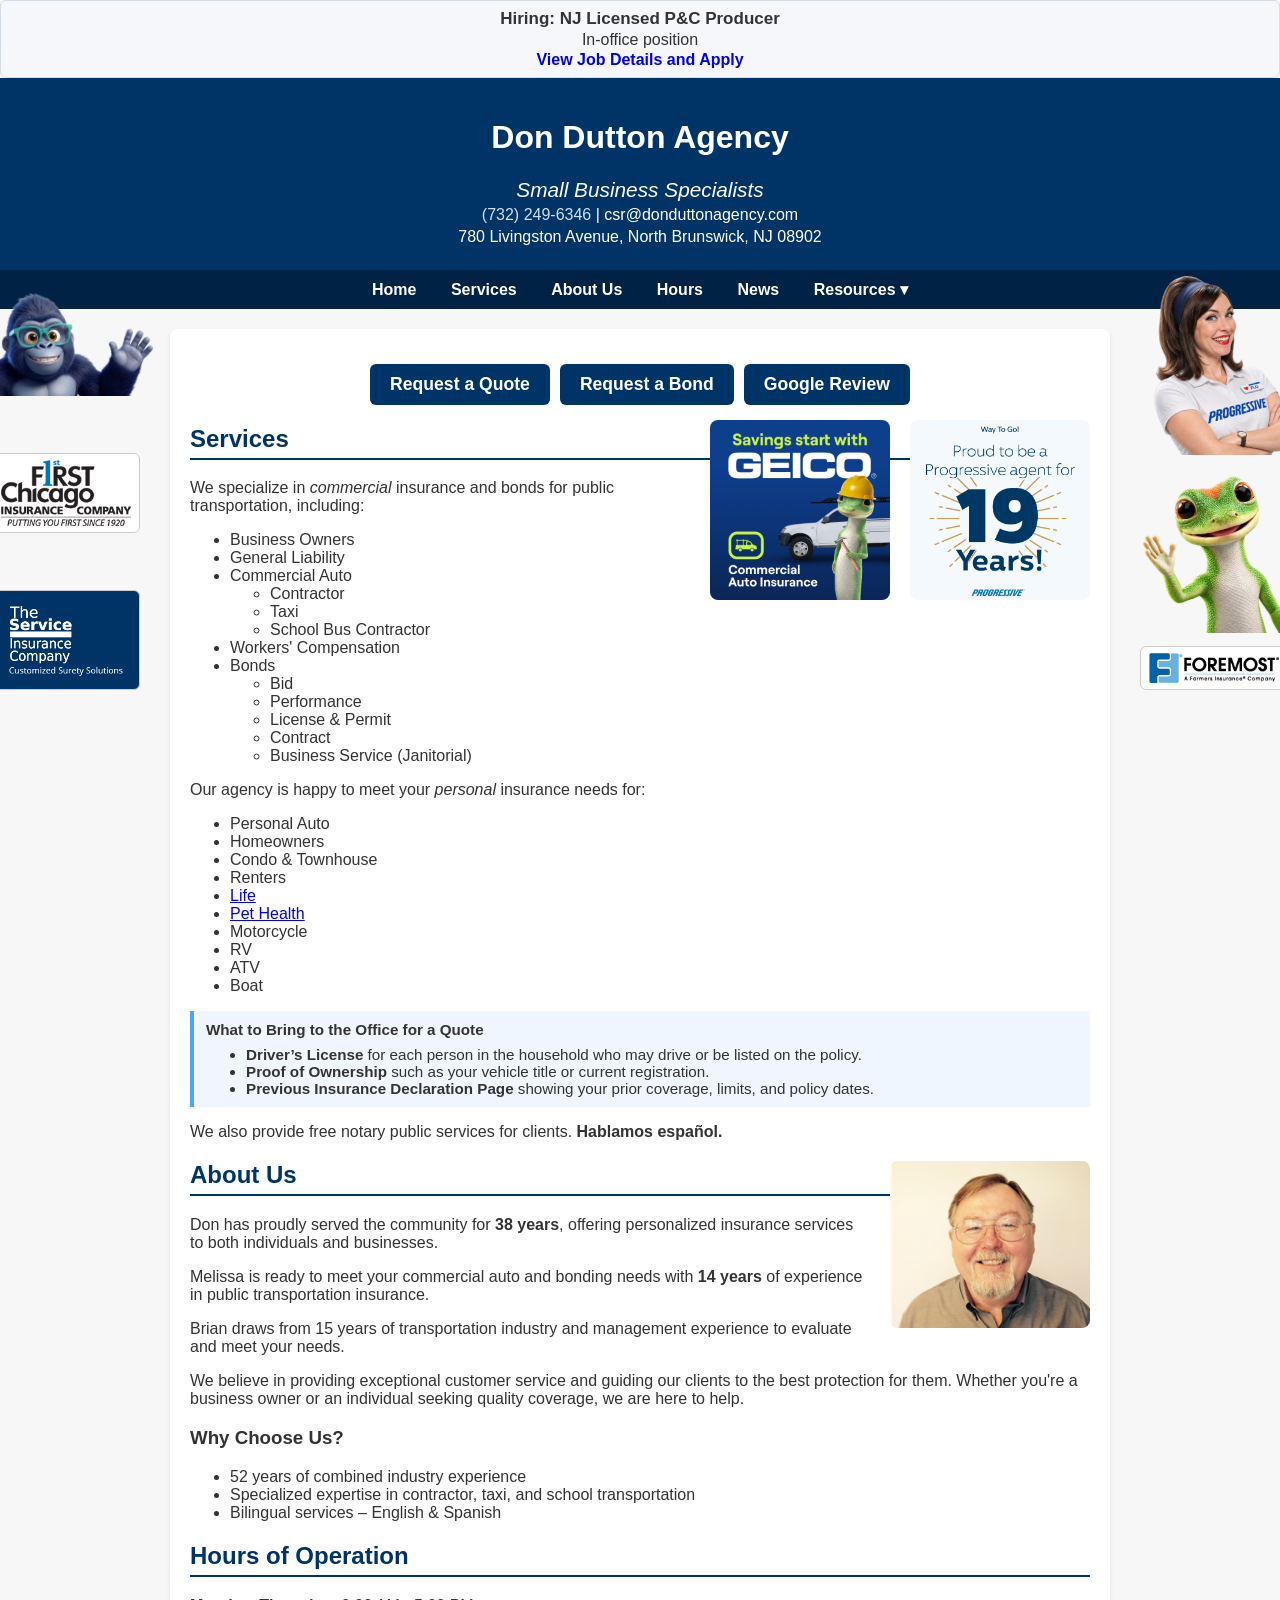
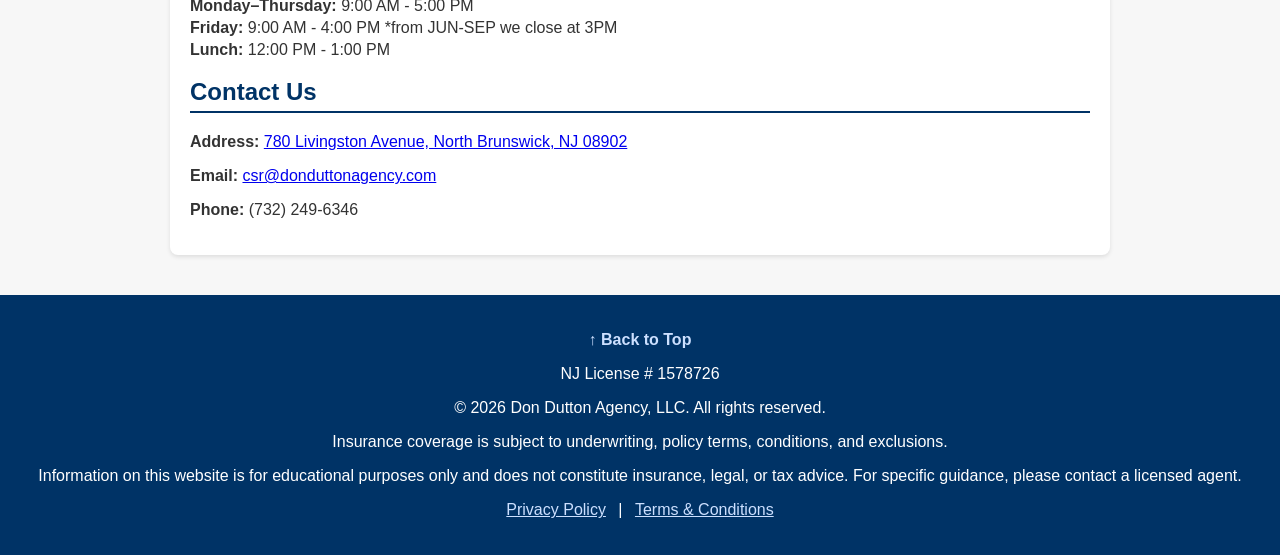
==== commit 3e658fa2: "Add files via upload" ====
--- a/index.html
+++ b/index.html
@@ -5,7 +5,7 @@
   <meta name="viewport" content="width=device-width, initial-scale=1.0" />
   <title>Don Dutton Agency</title>
   
-  <link rel="stylesheet" href="styles.css?v=b02c399bfccb">
+  <link rel="stylesheet" href="styles.css?v=20261122-original-logos">
 </head>
 <body class="site-page page-home" id="top">
 
@@ -40,6 +40,35 @@
     </div>
   </div>
   </nav>
+
+  <div class="edge-group edge-group--personal" aria-hidden="true">
+    <picture class="edge-figure edge-figure--flo">
+      <source media="(min-width: 1280px) and (min-height: 650px)" srcset="images/flo-peek.webp" type="image/webp">
+      <img src="[data-uri]" alt="" width="440" height="498" decoding="async" draggable="false">
+    </picture>
+    <picture class="edge-figure edge-figure--gecko">
+      <source media="(min-width: 1280px) and (min-height: 650px)" srcset="images/gecko-peek.webp" type="image/webp">
+      <img src="[data-uri]" alt="" width="440" height="481" decoding="async" draggable="false">
+    </picture>
+    <picture class="edge-logo edge-logo--foremost">
+      <source media="(min-width: 1280px) and (min-height: 650px)" srcset="images/foremost_primary_full_color.webp" type="image/webp">
+      <img src="[data-uri]" alt="" width="201" height="46" decoding="async" draggable="false">
+    </picture>
+  </div>
+  <div class="edge-group edge-group--commercial" aria-hidden="true">
+    <picture class="edge-figure edge-figure--norbie">
+      <source media="(min-width: 1280px) and (min-height: 650px)" srcset="images/ai-norbie-wave-png.webp" type="image/webp">
+      <img src="[data-uri]" alt="" width="397" height="300" decoding="async" draggable="false">
+    </picture>
+    <picture class="edge-logo edge-logo--first-chicago">
+      <source media="(min-width: 1280px) and (min-height: 650px)" srcset="images/FCIC-Logo.png" type="image/png">
+      <img src="[data-uri]" alt="" width="199" height="100" decoding="async" draggable="false">
+    </picture>
+    <picture class="edge-logo edge-logo--service">
+      <source media="(min-width: 1280px) and (min-height: 650px)" srcset="images/service-insurance.png" type="image/png">
+      <img src="[data-uri]" alt="" width="232" height="153" decoding="async" draggable="false">
+    </picture>
+  </div>
 
   <div class="container">
     <section id="services">
--- a/styles.css
+++ b/styles.css
@@ -286,6 +286,117 @@
   margin: 0 0 10px 20px;
 }
 
+/* Personal lines peek from the right; business and bond partners from the left. */
+.page-home .edge-group {
+  display: none;
+  position: fixed;
+  top: 30vh;
+  width: 160px;
+  height: 420px;
+  flex-direction: column;
+  justify-content: space-between;
+  gap: 10px;
+  overflow: hidden;
+  pointer-events: none;
+  user-select: none;
+  z-index: 1;
+}
+
+.page-home .edge-group > picture {
+  flex-shrink: 0;
+}
+
+.page-home .edge-group img {
+  display: block;
+  width: 100%;
+  max-width: 100%;
+  height: auto;
+  float: none;
+  margin: 0;
+  border-radius: 0;
+}
+
+.page-home .edge-group--commercial {
+  left: 0;
+  align-items: flex-start;
+}
+
+.page-home .edge-group--personal {
+  right: 0;
+  align-items: flex-end;
+}
+
+.page-home .edge-figure {
+  display: block;
+  position: relative;
+  width: 160px;
+  overflow: hidden;
+}
+
+.page-home .edge-figure img {
+  position: absolute;
+  top: 0;
+  width: 180px;
+  max-width: none;
+  transform-origin: center 80%;
+}
+
+.page-home .edge-figure--flo {
+  height: 185px;
+}
+
+.page-home .edge-figure--flo img {
+  right: -36px;
+  transform: rotate(-7deg);
+}
+
+.page-home .edge-figure--gecko {
+  height: 165px;
+}
+
+.page-home .edge-figure--gecko img {
+  top: -4px;
+  right: -35px;
+  transform: rotate(-6deg);
+}
+
+.page-home .edge-figure--norbie {
+  height: 126px;
+}
+
+.page-home .edge-figure--norbie img {
+  left: -18px;
+  transform: rotate(5deg);
+}
+
+.page-home .edge-logo {
+  display: block;
+  box-sizing: border-box;
+  width: 148px;
+  padding: 6px 8px;
+  background: var(--dda-white);
+  border: 1px solid var(--dda-border);
+  border-radius: 6px;
+}
+
+.page-home .edge-group--personal .edge-logo {
+  margin-right: -8px;
+}
+
+.page-home .edge-group--commercial .edge-logo {
+  margin-left: -8px;
+}
+
+.page-home .edge-logo--service {
+  background: var(--dda-navy);
+}
+
+@media screen and (min-width: 1280px) and (min-height: 650px) {
+  .page-home .edge-group {
+    display: flex;
+  }
+}
+
 /* FAQ accordion; the existing page script still handles opening answers. */
 .faq-item {
   margin-bottom: 10px;
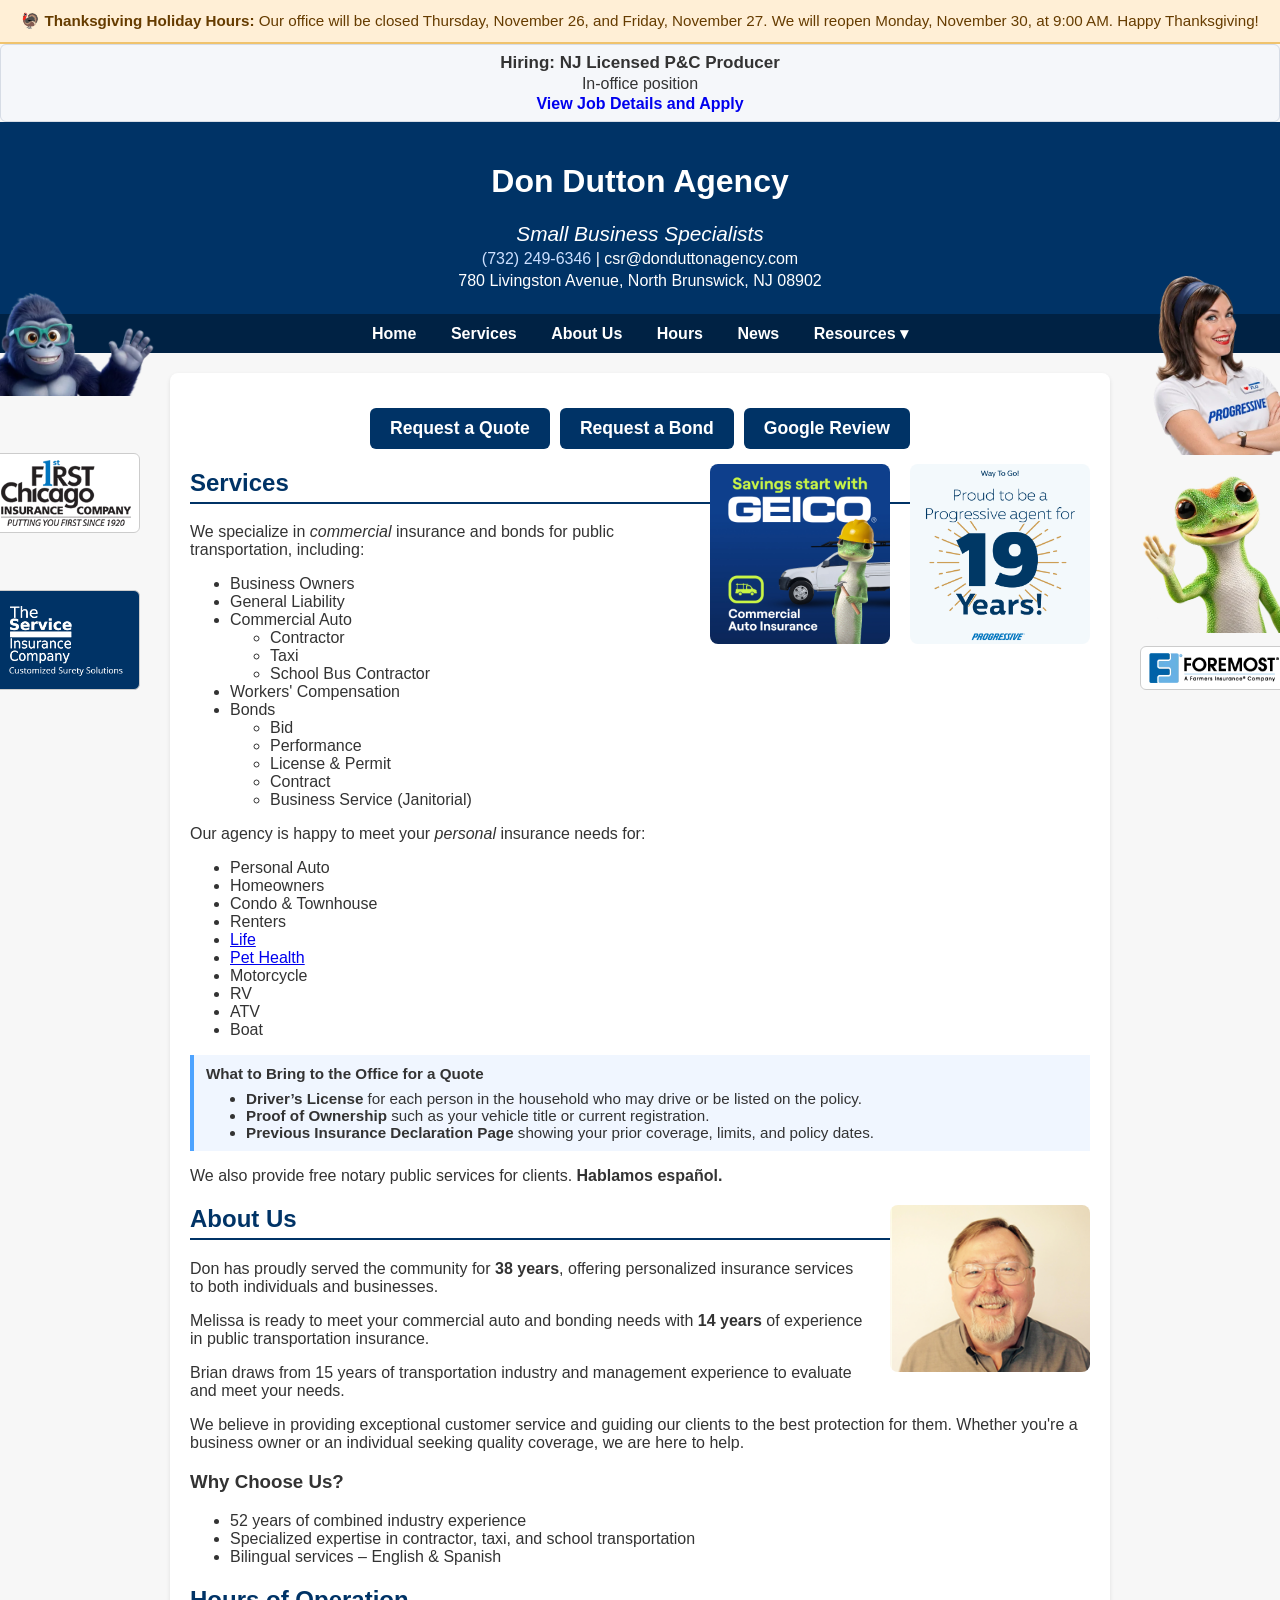
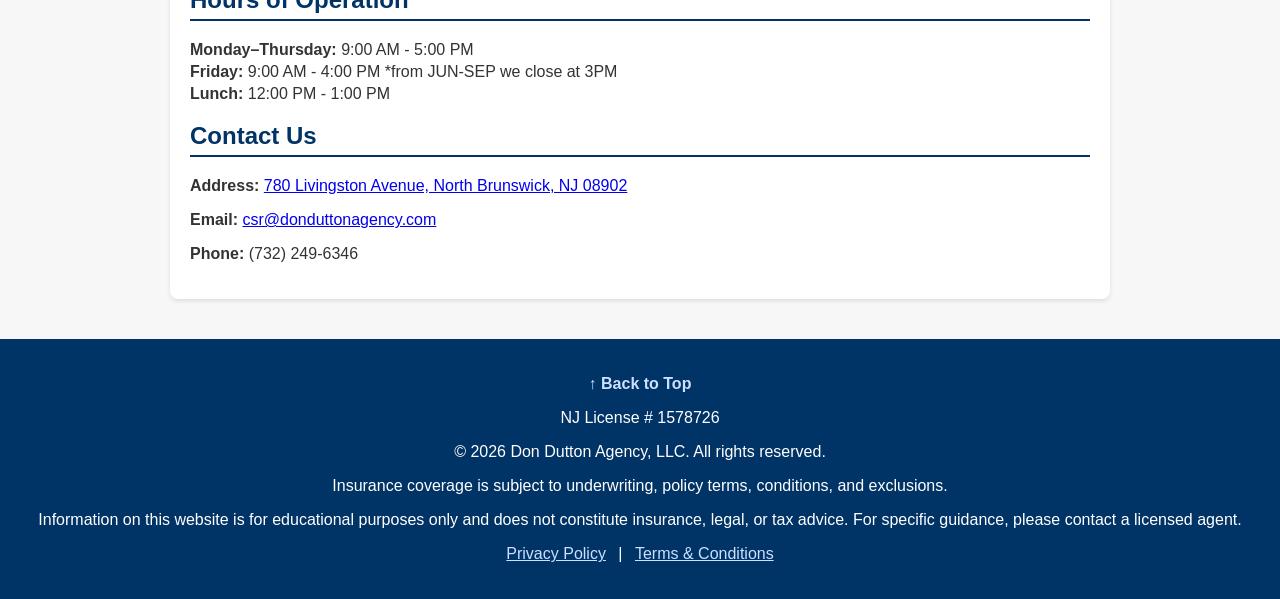
==== commit 7c09096a: "Update index.html" ====
--- a/index.html
+++ b/index.html
@@ -9,6 +9,14 @@
 </head>
 <body class="site-page page-home" id="top">
 
+<div class="holiday-banner">
+  🦃 Thanksgiving Holiday Hours: <span>
+    Our office will be closed Thursday, November 26, and Friday, November 27.
+    We will reopen Monday, November 30, at 9:00 AM.
+    Happy Thanksgiving!
+  </span>
+</div>
+  
 <div class="hiring-banner" id="hiring">
   <strong>Hiring: NJ Licensed P&amp;C Producer</strong>
   <span>In-office position</span>
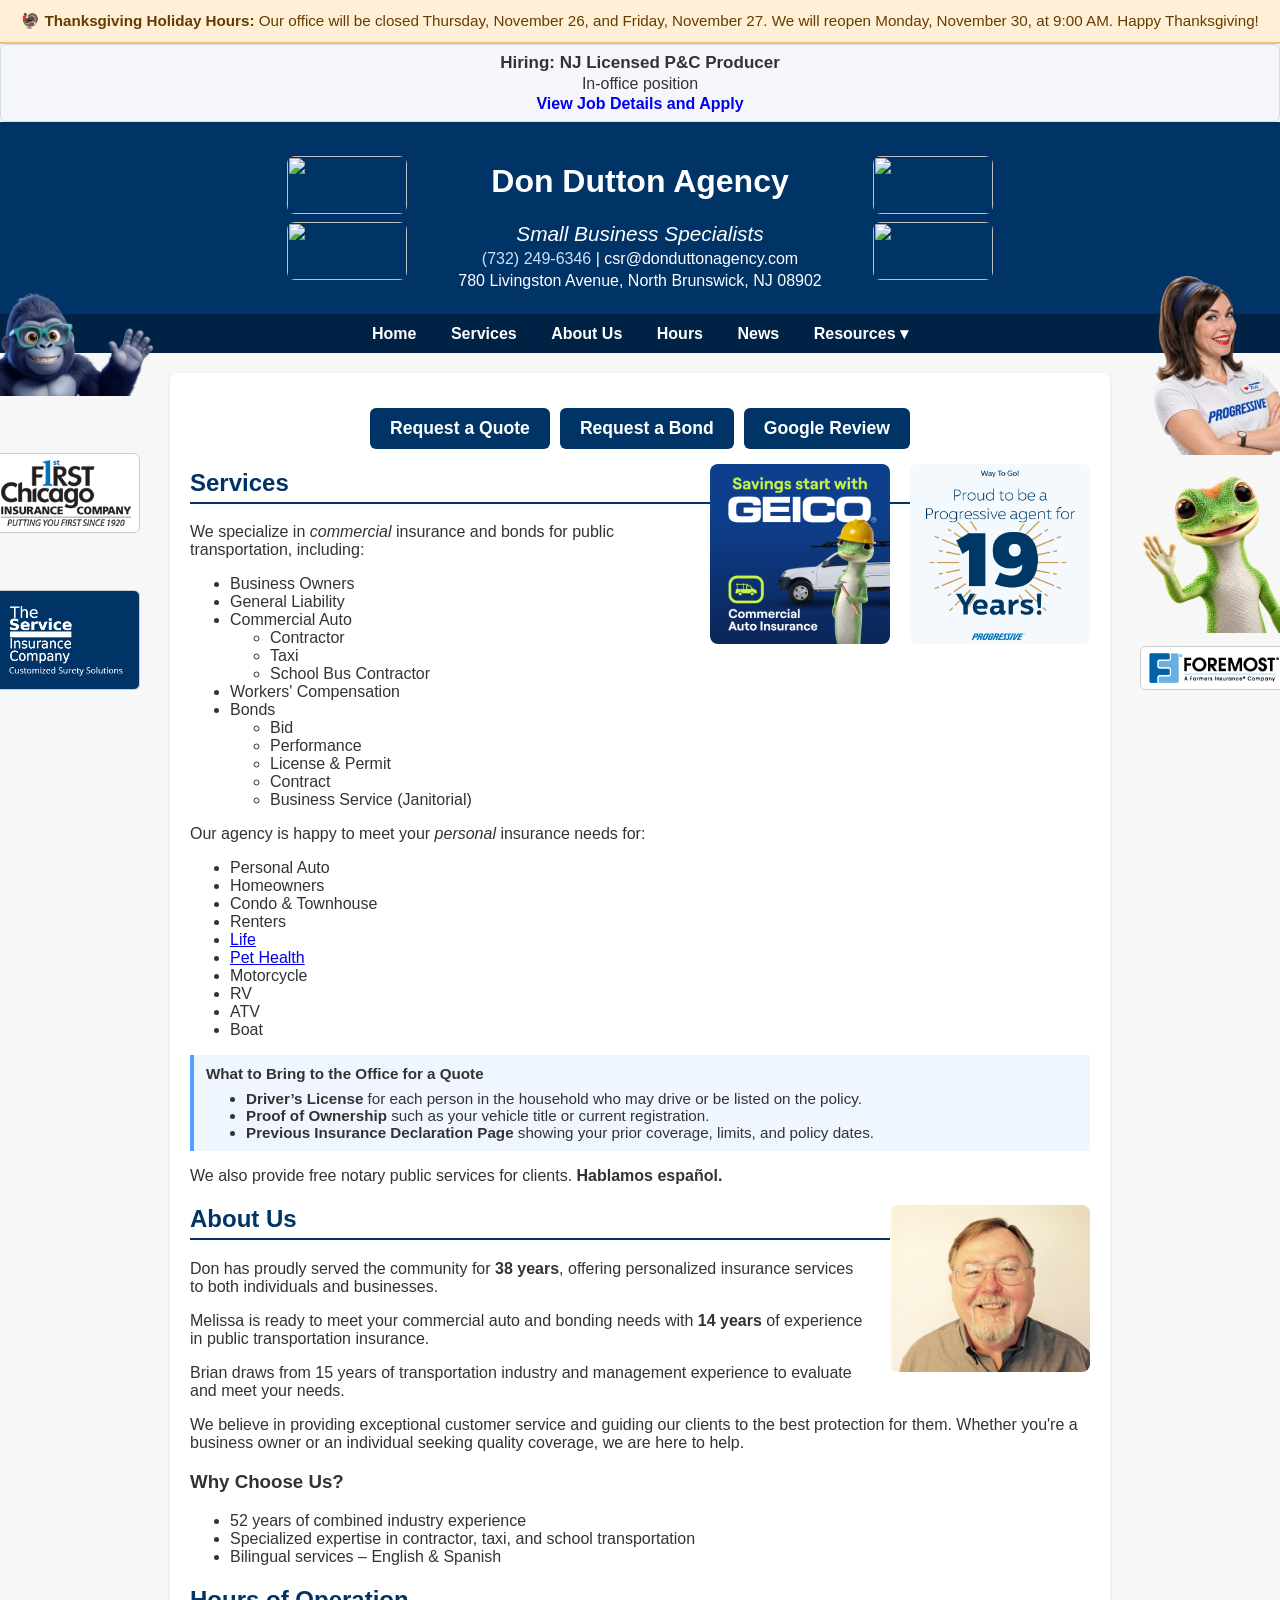
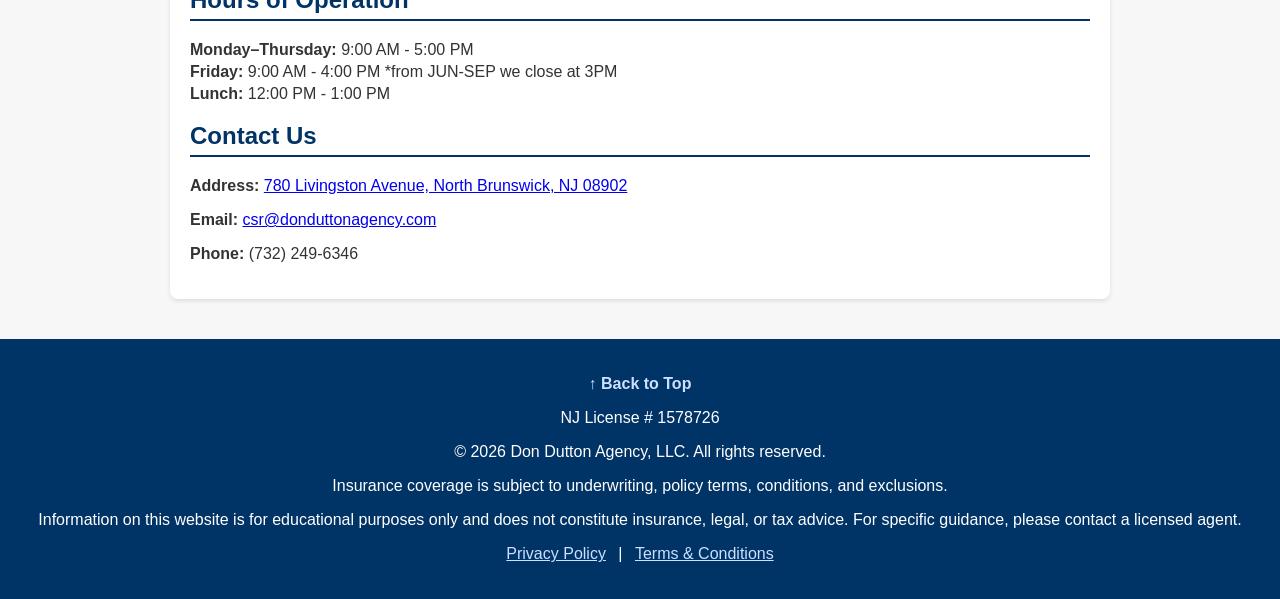
==== commit a6292987: "Add files via upload" ====
--- a/index.html
+++ b/index.html
@@ -6,6 +6,37 @@
   <title>Don Dutton Agency</title>
   
   <link rel="stylesheet" href="styles.css?v=20261122-original-logos">
+  <style>
+    .page-home .vehicle-header { position: relative; }
+    .page-home .header-vehicle-layout {
+      display: grid;
+      grid-template-columns: minmax(0, 120px) minmax(0, auto) minmax(0, 120px);
+      align-items: center;
+      justify-content: center;
+      gap: clamp(16px, 4vw, 64px);
+      margin: 0 auto;
+    }
+    .page-home .header-vehicle-stack {
+      display: grid;
+      grid-template-rows: repeat(2, 58px);
+      gap: 8px;
+      align-items: center;
+      justify-items: center;
+    }
+    .page-home .header-vehicle-stack img {
+      display: block;
+      width: 120px;
+      max-width: 100%;
+      height: 58px;
+      object-fit: contain;
+      margin: 0;
+    }
+    .page-home .header-company-info { min-width: 0; text-align: center; }
+    @media (max-width: 760px) {
+      .page-home .header-vehicle-layout { display: block; }
+      .page-home .header-vehicle-stack { display: none; }
+    }
+  </style>
 </head>
 <body class="site-page page-home" id="top">
 
@@ -23,11 +54,23 @@
   <span><a href="careers.html">View Job Details and Apply</a></span>
 </div>
 
-  <header>
+  <header class="vehicle-header">
+    <div class="header-vehicle-layout">
+      <div class="header-vehicle-stack" aria-hidden="true">
+        <img src="images/header-minivan.webp" alt="" decoding="async">
+        <img src="images/header-school-bus.webp" alt="" decoding="async">
+      </div>
+      <div class="header-company-info">
     <h1>Don Dutton Agency</h1>
     <p class="site-tagline">Small Business Specialists</p>
     <p><a href="tel:17322496346" class="header-phone">(732) 249-6346</a> | <a href="mailto:csr@donduttonagency.com" class="header-link">csr@donduttonagency.com</a></p>
     <p><a href="https://www.google.com/maps/place/Don+Dutton+Agency+LLC/@40.4731682,-74.467595,17z/data=!3m2!4b1!5s0x89c3c69ad9ce2a19:0xbc86584993b25878!4m6!3m5!1s0x89c3c69ad77f5283:0xec48ddc183a43cbb!8m2!3d40.4731682!4d-74.4650201!16s%2Fg%2F11b7_0100z?entry=ttu&g_ep=EgoyMDI1MTExNy4wIKXMDSoASAFQAw%3D%3D" class="header-link">780 Livingston Avenue, North Brunswick, NJ 08902</a></p>
+      </div>
+      <div class="header-vehicle-stack header-vehicle-stack--right" aria-hidden="true">
+        <img src="images/header-taxi.webp" alt="" decoding="async">
+        <img src="images/header-pickup-truck.webp" alt="" decoding="async">
+      </div>
+    </div>
   </header>
 
   <nav>
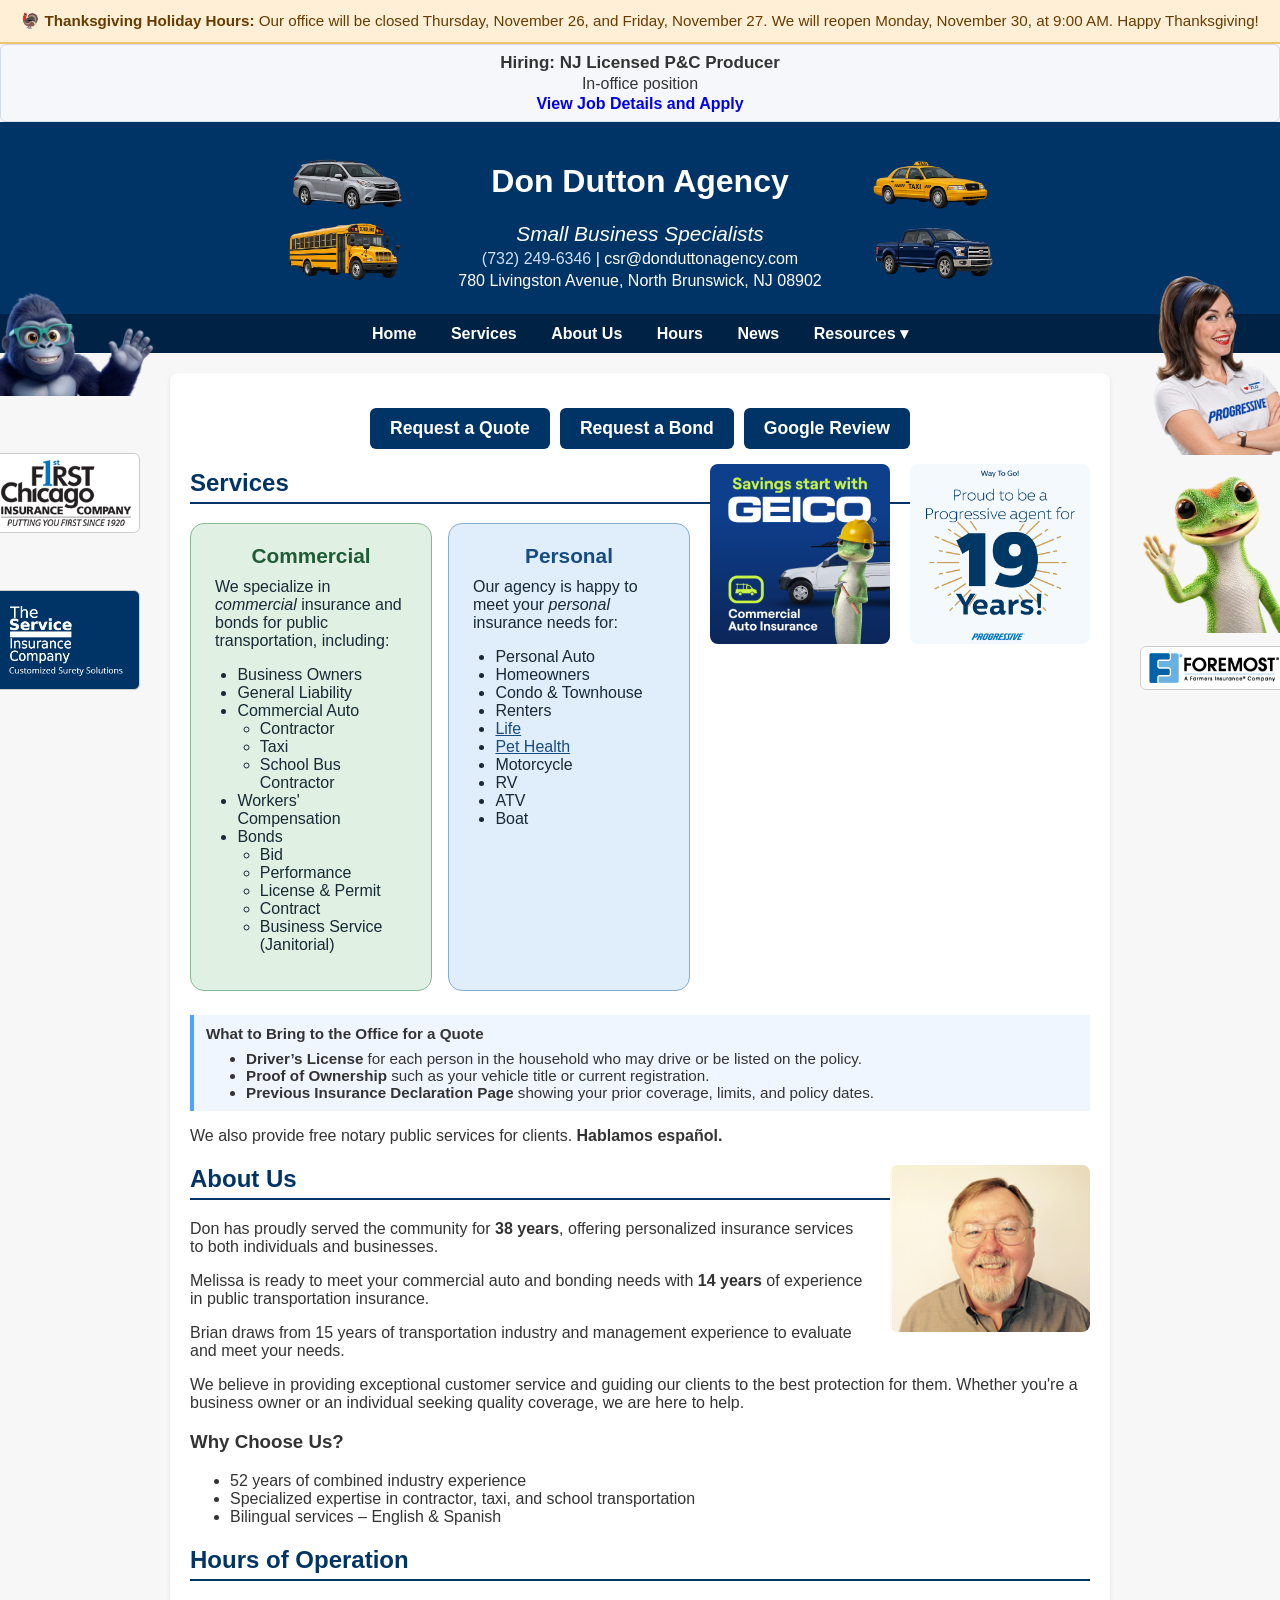
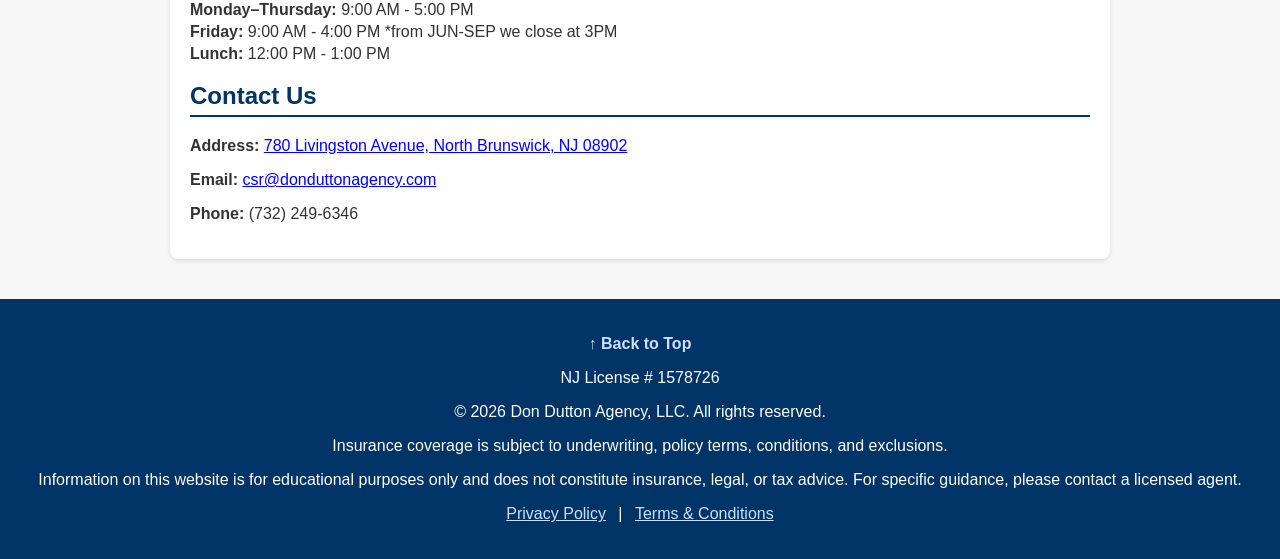
==== commit bd3a7981: "Add files via upload" ====
--- a/index.html
+++ b/index.html
@@ -35,6 +35,48 @@
     @media (max-width: 760px) {
       .page-home .header-vehicle-layout { display: block; }
       .page-home .header-vehicle-stack { display: none; }
+    }
+
+    /* Homepage services: commercial and personal coverage */
+    .page-home #services .services-columns {
+      display: grid;
+      grid-template-columns: repeat(2, minmax(0, 1fr));
+      gap: 16px;
+      margin: 16px 0 24px;
+      text-align: left;
+      align-items: stretch;
+    }
+    .page-home #services .service-card {
+      box-sizing: border-box;
+      min-width: 0;
+      padding: 20px 24px;
+      border-radius: 14px;
+      color: #172a35;
+    }
+    .page-home #services .service-card--commercial {
+      background: #e0f0e3;
+      border: 1px solid #87b995;
+    }
+    .page-home #services .service-card--personal {
+      background: #e0edfa;
+      border: 1px solid #86acd2;
+    }
+    .page-home #services .service-card h3 {
+      margin: 0 0 10px;
+      text-align: center;
+      font-size: 1.3rem;
+      border: 0;
+      background: none;
+      padding: 0;
+    }
+    .page-home #services .service-card--commercial h3 { color: #205c35; }
+    .page-home #services .service-card--personal h3 { color: #174c81; }
+    .page-home #services .service-card p { margin: 0 0 10px; }
+    .page-home #services .service-card ul { padding-left: 1.4em; }
+    .page-home #services .service-card a { color: #174c81; text-decoration: underline; }
+    @media (max-width: 640px) {
+      .page-home #services .services-columns { grid-template-columns: 1fr; }
+      .page-home #services .service-card { padding: 18px; }
     }
   </style>
 </head>
@@ -148,41 +190,49 @@
 />
 
       <h2>Services</h2>
-      <p>We specialize in <i>commercial</i> insurance and bonds for public transportation, including:</p>
-      <ul>
-        <li>Business Owners</li>
-        <li>General Liability</li>
-        <li>Commercial Auto
+      <div class="services-columns">
+        <div class="service-card service-card--commercial">
+          <h3>Commercial</h3>
+          <p>We specialize in <i>commercial</i> insurance and bonds for public transportation, including:</p>
           <ul>
-            <li>Contractor</li>
-            <li>Taxi</li>
-            <li>School Bus Contractor</li>
+            <li>Business Owners</li>
+            <li>General Liability</li>
+            <li>Commercial Auto
+              <ul>
+                <li>Contractor</li>
+                <li>Taxi</li>
+                <li>School Bus Contractor</li>
+              </ul>
+            </li>
+            <li>Workers' Compensation</li>
+            <li>Bonds
+              <ul>
+                <li>Bid</li>
+                <li>Performance</li>
+                <li>License &amp; Permit</li>
+                <li>Contract</li>
+                <li>Business Service (Janitorial)</li>
+              </ul>
+            </li>
           </ul>
-        </li>
-        <li>Workers' Compensation</li>
-        <li>Bonds
+        </div>
+        <div class="service-card service-card--personal">
+          <h3>Personal</h3>
+          <p>Our agency is happy to meet your <i>personal</i> insurance needs for:</p>
           <ul>
-            <li>Bid</li>
-            <li>Performance</li>
-            <li>License &amp; Permit</li>
-            <li>Contract</li>
-            <li>Business Service (Janitorial)</li>
+            <li>Personal Auto</li>
+            <li>Homeowners</li>
+            <li>Condo & Townhouse</li>
+            <li>Renters</li>
+            <li><a href="https://www.progressive.com/lp-agent/life/?agentcd=35339">Life</a></li>
+            <li><a href="https://www.progressive.com/lp-agent/pet/?agentcd=35339">Pet Health</a></li>
+            <li>Motorcycle</li>        
+            <li>RV</li>
+            <li>ATV</li>
+            <li>Boat</li>
           </ul>
-        </li>
-      </ul>
-      <p>Our agency is happy to meet your <i>personal</i> insurance needs for:</p>
-      <ul>
-        <li>Personal Auto</li>
-        <li>Homeowners</li>
-        <li>Condo & Townhouse</li>
-        <li>Renters</li>
-        <a href="https://www.progressive.com/lp-agent/life/?agentcd=35339"><li>Life</a></li>
-        <a href="https://www.progressive.com/lp-agent/pet/?agentcd=35339"><li>Pet Health</a></li>
-        <li>Motorcycle</li>        
-        <li>RV</li>
-        <li>ATV</li>
-        <li>Boat</li>
-      </ul>
+        </div>
+      </div>
 
       <div class="tip-note">
   <strong>What to Bring to the Office for a Quote</strong>
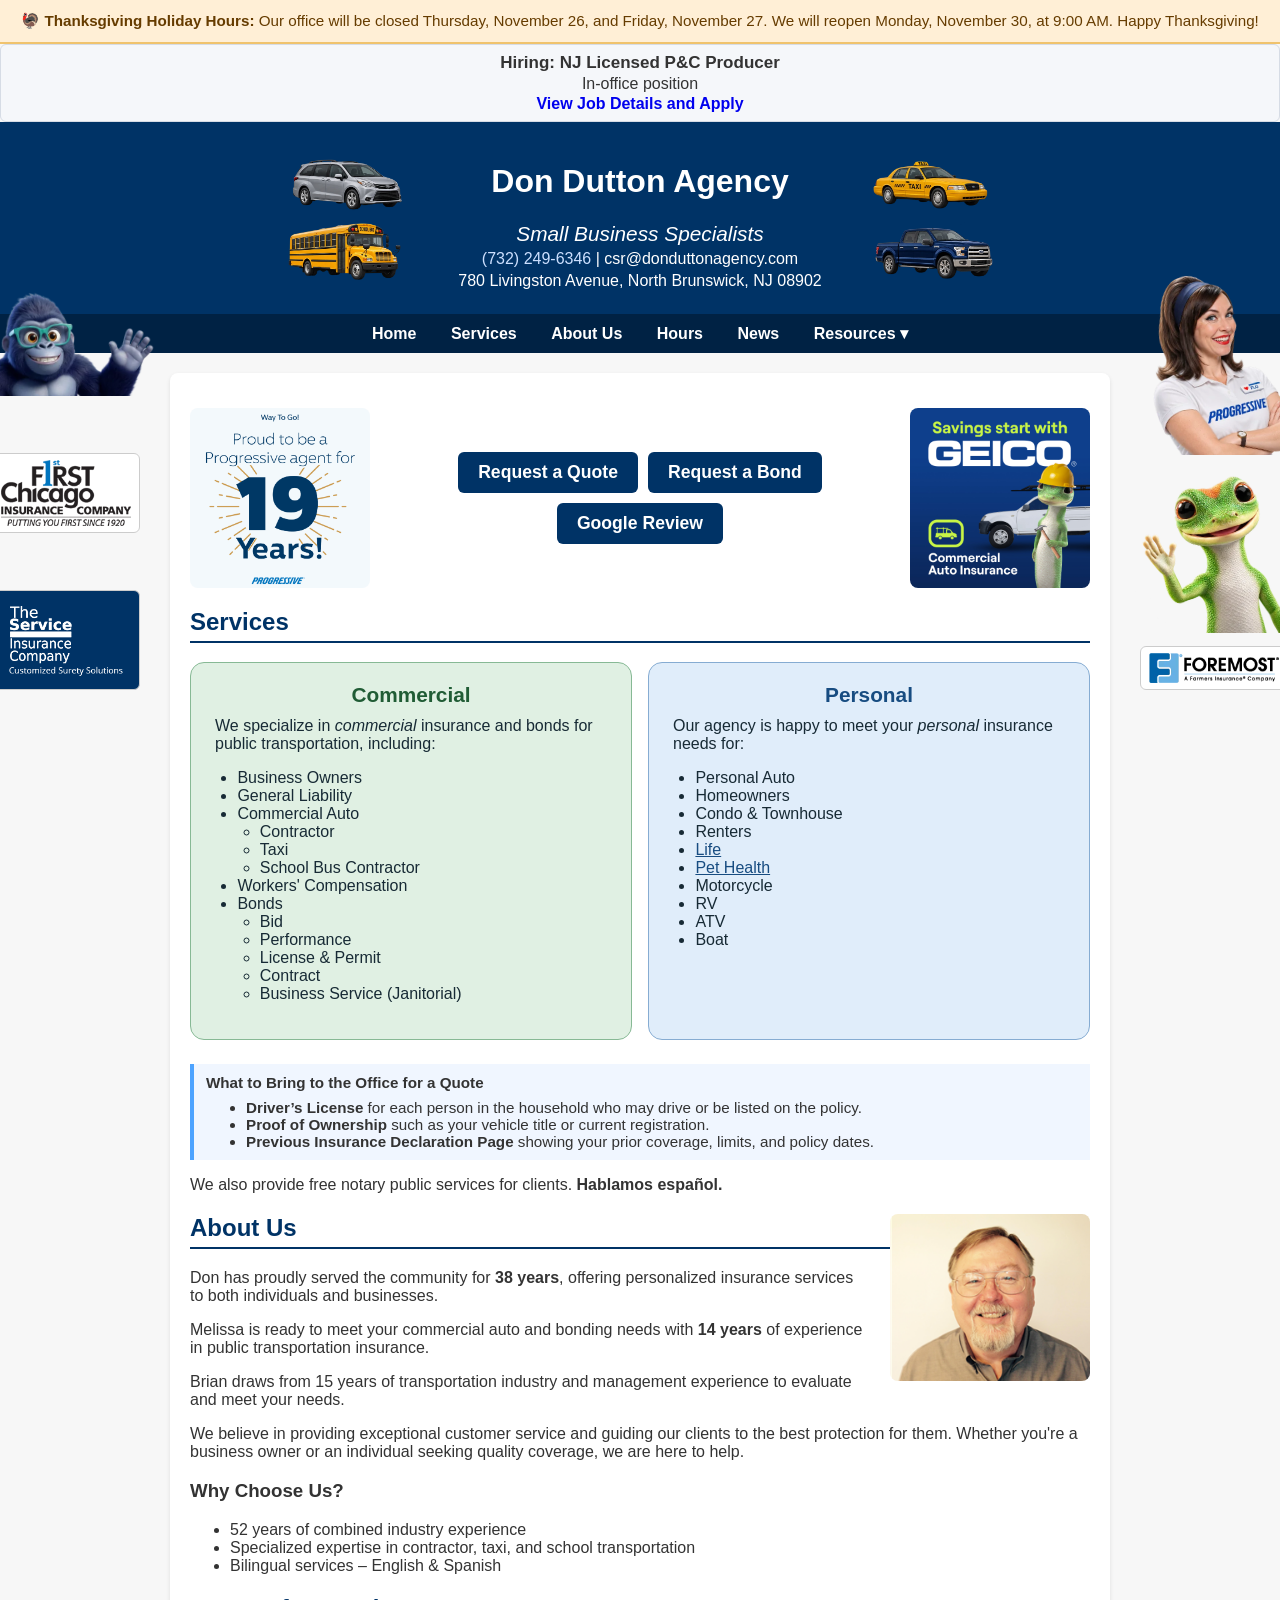
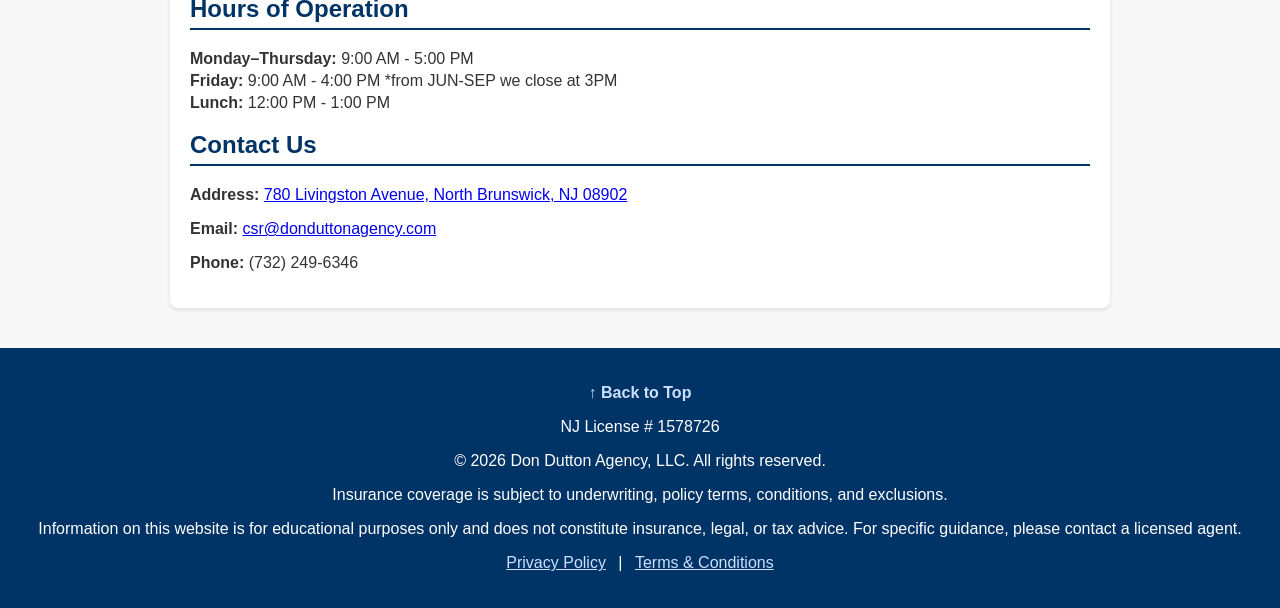
==== commit a8768165: "Add files via upload" ====
--- a/index.html
+++ b/index.html
@@ -77,6 +77,36 @@
     @media (max-width: 640px) {
       .page-home #services .services-columns { grid-template-columns: 1fr; }
       .page-home #services .service-card { padding: 18px; }
+    }
+    /* Carrier logos flank the action buttons without floating into Services. */
+    .page-home #services .action-partners {
+      display: grid;
+      grid-template-columns: minmax(0, 180px) minmax(0, 1fr) minmax(0, 180px);
+      align-items: center;
+      gap: 24px;
+      margin: 15px 0;
+    }
+    .page-home #services .action-partners img.partner-logo {
+      float: none;
+      display: block;
+      width: auto;
+      max-width: min(100%, 180px);
+      height: auto;
+      margin: 0 auto;
+    }
+    .page-home #services .action-partners .action-buttons {
+      margin: 0;
+      flex-wrap: wrap;
+    }
+    @media (max-width: 760px) {
+      .page-home #services .action-partners {
+        grid-template-columns: repeat(2, minmax(0, 1fr));
+        gap: 16px 24px;
+      }
+      .page-home #services .action-partners .action-buttons {
+        grid-column: 1 / -1;
+        grid-row: 1;
+      }
     }
   </style>
 </head>
@@ -165,7 +195,9 @@
 
   <div class="container">
     <section id="services">
-<div class="action-buttons">
+<div class="action-partners">
+  <img src="PRG19.png" alt="Proud to be a Progressive agent for 19 years" class="partner-logo">
+  <div class="action-buttons">
 
     <a href="https://forms.office.com/Pages/ResponsePage.aspx?id=_h6UfSzjgkmrLVEBFwWGE1KIBMkr7qxFq_HVj3XOCAxUMk5TRzlCVTU4TlVTQVo4Q09TUVlKQUE2Qy4u" class="action-button">
         Request a Quote
@@ -179,16 +211,9 @@
         Google Review
     </a>
 
+  </div>
+  <img src="GEICO-CA.jpg" alt="GEICO Commercial Auto Insurance" class="partner-logo">
 </div>
-  <img 
-  src="PRG19.png" 
-  alt="Proud to be a Progressive agent for 19 years" class="partner-logo"
-/>
-<img 
-  src="GEICO-CA.jpg"
-  alt="GEICO Commercial Auto Insurance" class="partner-logo"
-/>
-
       <h2>Services</h2>
       <div class="services-columns">
         <div class="service-card service-card--commercial">
@@ -234,6 +259,8 @@
         </div>
       </div>
 
+
+
       <div class="tip-note">
   <strong>What to Bring to the Office for a Quote</strong>
   <ul class="compact-list">
